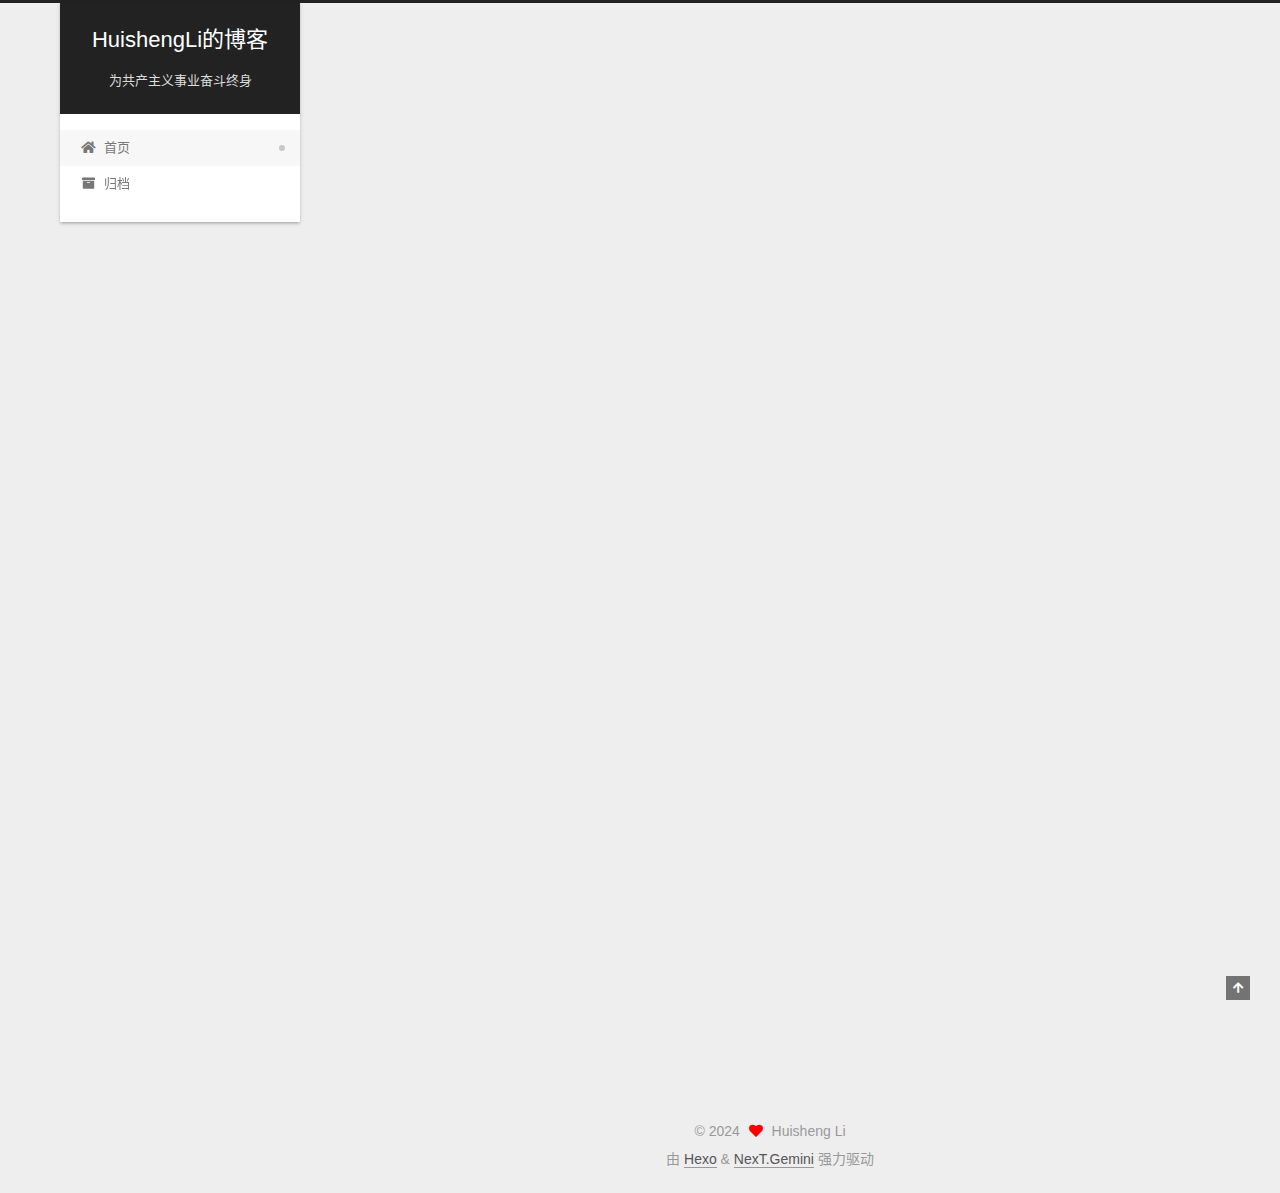
==== index.html @ 809d2af5 "Site updated: 2024-03-17 15:41:27" ====
<!DOCTYPE html>
<html lang="zh-CN">
<head>
  <meta charset="UTF-8">
<meta name="viewport" content="width=device-width, initial-scale=1, maximum-scale=2">
<meta name="theme-color" content="#222">
<meta name="generator" content="Hexo 7.1.1">
  <link rel="apple-touch-icon" sizes="180x180" href="/images/apple-touch-icon-next.png">
  <link rel="icon" type="image/png" sizes="32x32" href="/images/favicon-32x32-next.png">
  <link rel="icon" type="image/png" sizes="16x16" href="/images/favicon-16x16-next.png">
  <link rel="mask-icon" href="/images/logo.svg" color="#222">

<link rel="stylesheet" href="/css/main.css">


<link rel="stylesheet" href="/lib/font-awesome/css/all.min.css">

<script id="hexo-configurations">
    var NexT = window.NexT || {};
    var CONFIG = {"hostname":"example.com","root":"/","scheme":"Gemini","version":"7.8.0","exturl":false,"sidebar":{"position":"left","display":"post","padding":18,"offset":12,"onmobile":false},"copycode":{"enable":false,"show_result":false,"style":null},"back2top":{"enable":true,"sidebar":false,"scrollpercent":false},"bookmark":{"enable":false,"color":"#222","save":"auto"},"fancybox":false,"mediumzoom":false,"lazyload":false,"pangu":false,"comments":{"style":"tabs","active":null,"storage":true,"lazyload":false,"nav":null},"algolia":{"hits":{"per_page":10},"labels":{"input_placeholder":"Search for Posts","hits_empty":"We didn't find any results for the search: ${query}","hits_stats":"${hits} results found in ${time} ms"}},"localsearch":{"enable":false,"trigger":"auto","top_n_per_article":1,"unescape":false,"preload":false},"motion":{"enable":true,"async":false,"transition":{"post_block":"fadeIn","post_header":"slideDownIn","post_body":"slideDownIn","coll_header":"slideLeftIn","sidebar":"slideUpIn"}}};
  </script>

  <meta name="description" content="记录每周学习成果">
<meta property="og:type" content="website">
<meta property="og:title" content="HuishengLi的博客">
<meta property="og:url" content="http://example.com/index.html">
<meta property="og:site_name" content="HuishengLi的博客">
<meta property="og:description" content="记录每周学习成果">
<meta property="og:locale" content="zh_CN">
<meta property="article:author" content="Huisheng Li">
<meta property="article:tag" content="学习">
<meta name="twitter:card" content="summary">

<link rel="canonical" href="http://example.com/">


<script id="page-configurations">
  // https://hexo.io/docs/variables.html
  CONFIG.page = {
    sidebar: "",
    isHome : true,
    isPost : false,
    lang   : 'zh-CN'
  };
</script>

  <title>HuishengLi的博客</title>
  






  <noscript>
  <style>
  .use-motion .brand,
  .use-motion .menu-item,
  .sidebar-inner,
  .use-motion .post-block,
  .use-motion .pagination,
  .use-motion .comments,
  .use-motion .post-header,
  .use-motion .post-body,
  .use-motion .collection-header { opacity: initial; }

  .use-motion .site-title,
  .use-motion .site-subtitle {
    opacity: initial;
    top: initial;
  }

  .use-motion .logo-line-before i { left: initial; }
  .use-motion .logo-line-after i { right: initial; }
  </style>
</noscript>

<link rel="alternate" href="/atom.xml" title="HuishengLi的博客" type="application/atom+xml">
</head>

<body itemscope itemtype="http://schema.org/WebPage">
  <div class="container use-motion">
    <div class="headband"></div>

    <header class="header" itemscope itemtype="http://schema.org/WPHeader">
      <div class="header-inner"><div class="site-brand-container">
  <div class="site-nav-toggle">
    <div class="toggle" aria-label="切换导航栏">
      <span class="toggle-line toggle-line-first"></span>
      <span class="toggle-line toggle-line-middle"></span>
      <span class="toggle-line toggle-line-last"></span>
    </div>
  </div>

  <div class="site-meta">

    <a href="/" class="brand" rel="start">
      <span class="logo-line-before"><i></i></span>
      <h1 class="site-title">HuishengLi的博客</h1>
      <span class="logo-line-after"><i></i></span>
    </a>
      <p class="site-subtitle" itemprop="description">为共产主义事业奋斗终身</p>
  </div>

  <div class="site-nav-right">
    <div class="toggle popup-trigger">
    </div>
  </div>
</div>




<nav class="site-nav">
  <ul id="menu" class="main-menu menu">
        <li class="menu-item menu-item-home">

    <a href="/" rel="section"><i class="fa fa-home fa-fw"></i>首页</a>

  </li>
        <li class="menu-item menu-item-archives">

    <a href="/archives/" rel="section"><i class="fa fa-archive fa-fw"></i>归档</a>

  </li>
  </ul>
</nav>




</div>
    </header>

    
  <div class="back-to-top">
    <i class="fa fa-arrow-up"></i>
    <span>0%</span>
  </div>


    <main class="main">
      <div class="main-inner">
        <div class="content-wrap">
          

          <div class="content index posts-expand">
            
      
  
  
  <article itemscope itemtype="http://schema.org/Article" class="post-block" lang="zh-CN">
    <link itemprop="mainEntityOfPage" href="http://example.com/2024/03/16/hello-world/">

    <span hidden itemprop="author" itemscope itemtype="http://schema.org/Person">
      <meta itemprop="image" content="/images/avatar.jpg">
      <meta itemprop="name" content="Huisheng Li">
      <meta itemprop="description" content="记录每周学习成果">
    </span>

    <span hidden itemprop="publisher" itemscope itemtype="http://schema.org/Organization">
      <meta itemprop="name" content="HuishengLi的博客">
    </span>
      <header class="post-header">
        <h2 class="post-title" itemprop="name headline">
          
            <a href="/2024/03/16/hello-world/" class="post-title-link" itemprop="url">Hello World</a>
        </h2>

        <div class="post-meta">
            <span class="post-meta-item">
              <span class="post-meta-item-icon">
                <i class="far fa-calendar"></i>
              </span>
              <span class="post-meta-item-text">发表于</span>

              <time title="创建时间：2024-03-16 19:32:23" itemprop="dateCreated datePublished" datetime="2024-03-16T19:32:23+08:00">2024-03-16</time>
            </span>

          

        </div>
      </header>

    
    
    
    <div class="post-body" itemprop="articleBody">

      
          <p>Welcome to <a target="_blank" rel="noopener" href="https://hexo.io/">Hexo</a>! This is your very first post. Check <a target="_blank" rel="noopener" href="https://hexo.io/docs/">documentation</a> for more info. If you get any problems when using Hexo, you can find the answer in <a target="_blank" rel="noopener" href="https://hexo.io/docs/troubleshooting.html">troubleshooting</a> or you can ask me on <a target="_blank" rel="noopener" href="https://github.com/hexojs/hexo/issues">GitHub</a>.</p>
<h2 id="Quick-Start"><a href="#Quick-Start" class="headerlink" title="Quick Start"></a>Quick Start</h2><h3 id="Create-a-new-post"><a href="#Create-a-new-post" class="headerlink" title="Create a new post"></a>Create a new post</h3><figure class="highlight bash"><table><tr><td class="gutter"><pre><span class="line">1</span><br></pre></td><td class="code"><pre><span class="line">$ hexo new <span class="string">&quot;My New Post&quot;</span></span><br></pre></td></tr></table></figure>

<p>More info: <a target="_blank" rel="noopener" href="https://hexo.io/docs/writing.html">Writing</a></p>
<h3 id="Run-server"><a href="#Run-server" class="headerlink" title="Run server"></a>Run server</h3><figure class="highlight bash"><table><tr><td class="gutter"><pre><span class="line">1</span><br></pre></td><td class="code"><pre><span class="line">$ hexo server</span><br></pre></td></tr></table></figure>

<p>More info: <a target="_blank" rel="noopener" href="https://hexo.io/docs/server.html">Server</a></p>
<h3 id="Generate-static-files"><a href="#Generate-static-files" class="headerlink" title="Generate static files"></a>Generate static files</h3><figure class="highlight bash"><table><tr><td class="gutter"><pre><span class="line">1</span><br></pre></td><td class="code"><pre><span class="line">$ hexo generate</span><br></pre></td></tr></table></figure>

<p>More info: <a target="_blank" rel="noopener" href="https://hexo.io/docs/generating.html">Generating</a></p>
<h3 id="Deploy-to-remote-sites"><a href="#Deploy-to-remote-sites" class="headerlink" title="Deploy to remote sites"></a>Deploy to remote sites</h3><figure class="highlight bash"><table><tr><td class="gutter"><pre><span class="line">1</span><br></pre></td><td class="code"><pre><span class="line">$ hexo deploy</span><br></pre></td></tr></table></figure>

<p>More info: <a target="_blank" rel="noopener" href="https://hexo.io/docs/one-command-deployment.html">Deployment</a></p>

      
    </div>

    
    
    
      <footer class="post-footer">
        <div class="post-eof"></div>
      </footer>
  </article>
  
  
  


  



          </div>
          

<script>
  window.addEventListener('tabs:register', () => {
    let { activeClass } = CONFIG.comments;
    if (CONFIG.comments.storage) {
      activeClass = localStorage.getItem('comments_active') || activeClass;
    }
    if (activeClass) {
      let activeTab = document.querySelector(`a[href="#comment-${activeClass}"]`);
      if (activeTab) {
        activeTab.click();
      }
    }
  });
  if (CONFIG.comments.storage) {
    window.addEventListener('tabs:click', event => {
      if (!event.target.matches('.tabs-comment .tab-content .tab-pane')) return;
      let commentClass = event.target.classList[1];
      localStorage.setItem('comments_active', commentClass);
    });
  }
</script>

        </div>
          
  
  <div class="toggle sidebar-toggle">
    <span class="toggle-line toggle-line-first"></span>
    <span class="toggle-line toggle-line-middle"></span>
    <span class="toggle-line toggle-line-last"></span>
  </div>

  <aside class="sidebar">
    <div class="sidebar-inner">

      <ul class="sidebar-nav motion-element">
        <li class="sidebar-nav-toc">
          文章目录
        </li>
        <li class="sidebar-nav-overview">
          站点概览
        </li>
      </ul>

      <!--noindex-->
      <div class="post-toc-wrap sidebar-panel">
      </div>
      <!--/noindex-->

      <div class="site-overview-wrap sidebar-panel">
        <div class="site-author motion-element" itemprop="author" itemscope itemtype="http://schema.org/Person">
    <img class="site-author-image" itemprop="image" alt="Huisheng Li"
      src="/images/avatar.jpg">
  <p class="site-author-name" itemprop="name">Huisheng Li</p>
  <div class="site-description" itemprop="description">记录每周学习成果</div>
</div>
<div class="site-state-wrap motion-element">
  <nav class="site-state">
      <div class="site-state-item site-state-posts">
          <a href="/archives/">
        
          <span class="site-state-item-count">1</span>
          <span class="site-state-item-name">日志</span>
        </a>
      </div>
  </nav>
</div>



      </div>

    </div>
  </aside>
  <div id="sidebar-dimmer"></div>


      </div>
    </main>

    <footer class="footer">
      <div class="footer-inner">
        

        

<div class="copyright">
  
  &copy; 
  <span itemprop="copyrightYear">2024</span>
  <span class="with-love">
    <i class="fa fa-heart"></i>
  </span>
  <span class="author" itemprop="copyrightHolder">Huisheng Li</span>
</div>
  <div class="powered-by">由 <a href="https://hexo.io/" class="theme-link" rel="noopener" target="_blank">Hexo</a> & <a href="https://theme-next.org/" class="theme-link" rel="noopener" target="_blank">NexT.Gemini</a> 强力驱动
  </div>

        








      </div>
    </footer>
  </div>

  
  <script src="/lib/anime.min.js"></script>
  <script src="/lib/velocity/velocity.min.js"></script>
  <script src="/lib/velocity/velocity.ui.min.js"></script>

<script src="/js/utils.js"></script>

<script src="/js/motion.js"></script>


<script src="/js/schemes/pisces.js"></script>


<script src="/js/next-boot.js"></script>




  















  

  

</body>
</html>
---- css/main.css ----
:root {
  --body-bg-color: #eee;
  --content-bg-color: #fff;
  --card-bg-color: #f5f5f5;
  --text-color: #555;
  --blockquote-color: #666;
  --link-color: #555;
  --link-hover-color: #222;
  --brand-color: #fff;
  --brand-hover-color: #fff;
  --table-row-odd-bg-color: #f9f9f9;
  --table-row-hover-bg-color: #f5f5f5;
  --menu-item-bg-color: #f5f5f5;
  --btn-default-bg: #fff;
  --btn-default-color: #555;
  --btn-default-border-color: #555;
  --btn-default-hover-bg: #222;
  --btn-default-hover-color: #fff;
  --btn-default-hover-border-color: #222;
}
html {
  line-height: 1.15; /* 1 */
  -webkit-text-size-adjust: 100%; /* 2 */
}
body {
  margin: 0;
}
main {
  display: block;
}
h1 {
  font-size: 2em;
  margin: 0.67em 0;
}
hr {
  box-sizing: content-box; /* 1 */
  height: 0; /* 1 */
  overflow: visible; /* 2 */
}
pre {
  font-family: monospace, monospace; /* 1 */
  font-size: 1em; /* 2 */
}
a {
  background: transparent;
}
abbr[title] {
  border-bottom: none; /* 1 */
  text-decoration: underline; /* 2 */
  text-decoration: underline dotted; /* 2 */
}
b,
strong {
  font-weight: bolder;
}
code,
kbd,
samp {
  font-family: monospace, monospace; /* 1 */
  font-size: 1em; /* 2 */
}
small {
  font-size: 80%;
}
sub,
sup {
  font-size: 75%;
  line-height: 0;
  position: relative;
  vertical-align: baseline;
}
sub {
  bottom: -0.25em;
}
sup {
  top: -0.5em;
}
img {
  border-style: none;
}
button,
input,
optgroup,
select,
textarea {
  font-family: inherit; /* 1 */
  font-size: 100%; /* 1 */
  line-height: 1.15; /* 1 */
  margin: 0; /* 2 */
}
button,
input {
/* 1 */
  overflow: visible;
}
button,
select {
/* 1 */
  text-transform: none;
}
button,
[type='button'],
[type='reset'],
[type='submit'] {
  -webkit-appearance: button;
}
button::-moz-focus-inner,
[type='button']::-moz-focus-inner,
[type='reset']::-moz-focus-inner,
[type='submit']::-moz-focus-inner {
  border-style: none;
  padding: 0;
}
button:-moz-focusring,
[type='button']:-moz-focusring,
[type='reset']:-moz-focusring,
[type='submit']:-moz-focusring {
  outline: 1px dotted ButtonText;
}
fieldset {
  padding: 0.35em 0.75em 0.625em;
}
legend {
  box-sizing: border-box; /* 1 */
  color: inherit; /* 2 */
  display: table; /* 1 */
  max-width: 100%; /* 1 */
  padding: 0; /* 3 */
  white-space: normal; /* 1 */
}
progress {
  vertical-align: baseline;
}
textarea {
  overflow: auto;
}
[type='checkbox'],
[type='radio'] {
  box-sizing: border-box; /* 1 */
  padding: 0; /* 2 */
}
[type='number']::-webkit-inner-spin-button,
[type='number']::-webkit-outer-spin-button {
  height: auto;
}
[type='search'] {
  outline-offset: -2px; /* 2 */
  -webkit-appearance: textfield; /* 1 */
}
[type='search']::-webkit-search-decoration {
  -webkit-appearance: none;
}
::-webkit-file-upload-button {
  font: inherit; /* 2 */
  -webkit-appearance: button; /* 1 */
}
details {
  display: block;
}
summary {
  display: list-item;
}
template {
  display: none;
}
[hidden] {
  display: none;
}
::selection {
  background: #262a30;
  color: #eee;
}
html,
body {
  height: 100%;
}
body {
  background: var(--body-bg-color);
  color: var(--text-color);
  font-family: 'Lato', "PingFang SC", "Microsoft YaHei", sans-serif;
  font-size: 1em;
  line-height: 2;
}
@media (max-width: 991px) {
  body {
    padding-left: 0 !important;
    padding-right: 0 !important;
  }
}
h1,
h2,
h3,
h4,
h5,
h6 {
  font-family: 'Lato', "PingFang SC", "Microsoft YaHei", sans-serif;
  font-weight: bold;
  line-height: 1.5;
  margin: 20px 0 15px;
}
h1 {
  font-size: 1.5em;
}
h2 {
  font-size: 1.375em;
}
h3 {
  font-size: 1.25em;
}
h4 {
  font-size: 1.125em;
}
h5 {
  font-size: 1em;
}
h6 {
  font-size: 0.875em;
}
p {
  margin: 0 0 20px 0;
}
a,
span.exturl {
  border-bottom: 1px solid #999;
  color: var(--link-color);
  outline: 0;
  text-decoration: none;
  overflow-wrap: break-word;
  word-wrap: break-word;
  cursor: pointer;
}
a:hover,
span.exturl:hover {
  border-bottom-color: var(--link-hover-color);
  color: var(--link-hover-color);
}
iframe,
img,
video {
  display: block;
  margin-left: auto;
  margin-right: auto;
  max-width: 100%;
}
hr {
  background-image: repeating-linear-gradient(-45deg, #ddd, #ddd 4px, transparent 4px, transparent 8px);
  border: 0;
  height: 3px;
  margin: 40px 0;
}
blockquote {
  border-left: 4px solid #ddd;
  color: var(--blockquote-color);
  margin: 0;
  padding: 0 15px;
}
blockquote cite::before {
  content: '-';
  padding: 0 5px;
}
dt {
  font-weight: bold;
}
dd {
  margin: 0;
  padding: 0;
}
kbd {
  background-color: #f5f5f5;
  background-image: linear-gradient(#eee, #fff, #eee);
  border: 1px solid #ccc;
  border-radius: 0.2em;
  box-shadow: 0.1em 0.1em 0.2em rgba(0,0,0,0.1);
  color: #555;
  font-family: inherit;
  padding: 0.1em 0.3em;
  white-space: nowrap;
}
.table-container {
  overflow: auto;
}
table {
  border-collapse: collapse;
  border-spacing: 0;
  font-size: 0.875em;
  margin: 0 0 20px 0;
  width: 100%;
}
tbody tr:nth-of-type(odd) {
  background: var(--table-row-odd-bg-color);
}
tbody tr:hover {
  background: var(--table-row-hover-bg-color);
}
caption,
th,
td {
  font-weight: normal;
  padding: 8px;
  vertical-align: middle;
}
th,
td {
  border: 1px solid #ddd;
  border-bottom: 3px solid #ddd;
}
th {
  font-weight: 700;
  padding-bottom: 10px;
}
td {
  border-bottom-width: 1px;
}
.btn {
  background: var(--btn-default-bg);
  border: 2px solid var(--btn-default-border-color);
  border-radius: 2px;
  color: var(--btn-default-color);
  display: inline-block;
  font-size: 0.875em;
  line-height: 2;
  padding: 0 20px;
  text-decoration: none;
  transition-property: background-color;
  transition-delay: 0s;
  transition-duration: 0.2s;
  transition-timing-function: ease-in-out;
}
.btn:hover {
  background: var(--btn-default-hover-bg);
  border-color: var(--btn-default-hover-border-color);
  color: var(--btn-default-hover-color);
}
.btn + .btn {
  margin: 0 0 8px 8px;
}
.btn .fa-fw {
  text-align: left;
  width: 1.285714285714286em;
}
.toggle {
  line-height: 0;
}
.toggle .toggle-line {
  background: #fff;
  display: inline-block;
  height: 2px;
  left: 0;
  position: relative;
  top: 0;
  transition: all 0.4s;
  vertical-align: top;
  width: 100%;
}
.toggle .toggle-line:not(:first-child) {
  margin-top: 3px;
}
.toggle.toggle-arrow .toggle-line-first {
  left: 50%;
  top: 2px;
  transform: rotate(45deg);
  width: 50%;
}
.toggle.toggle-arrow .toggle-line-middle {
  left: 2px;
  width: 90%;
}
.toggle.toggle-arrow .toggle-line-last {
  left: 50%;
  top: -2px;
  transform: rotate(-45deg);
  width: 50%;
}
.toggle.toggle-close .toggle-line-first {
  transform: rotate(-45deg);
  top: 5px;
}
.toggle.toggle-close .toggle-line-middle {
  opacity: 0;
}
.toggle.toggle-close .toggle-line-last {
  transform: rotate(45deg);
  top: -5px;
}
.highlight,
pre {
  background: #f7f7f7;
  color: #4d4d4c;
  line-height: 1.6;
  margin: 0 auto 20px;
}
pre,
code {
  font-family: consolas, Menlo, monospace, "PingFang SC", "Microsoft YaHei";
}
code {
  background: #eee;
  border-radius: 3px;
  color: #555;
  padding: 2px 4px;
  overflow-wrap: break-word;
  word-wrap: break-word;
}
.highlight *::selection {
  background: #d6d6d6;
}
.highlight pre {
  border: 0;
  margin: 0;
  padding: 10px 0;
}
.highlight table {
  border: 0;
  margin: 0;
  width: auto;
}
.highlight td {
  border: 0;
  padding: 0;
}
.highlight figcaption {
  background: #eff2f3;
  color: #4d4d4c;
  display: flex;
  font-size: 0.875em;
  justify-content: space-between;
  line-height: 1.2;
  padding: 0.5em;
}
.highlight figcaption a {
  color: #4d4d4c;
}
.highlight figcaption a:hover {
  border-bottom-color: #4d4d4c;
}
.highlight .gutter {
  -moz-user-select: none;
  -ms-user-select: none;
  -webkit-user-select: none;
  user-select: none;
}
.highlight .gutter pre {
  background: #eff2f3;
  color: #869194;
  padding-left: 10px;
  padding-right: 10px;
  text-align: right;
}
.highlight .code pre {
  background: #f7f7f7;
  padding-left: 10px;
  width: 100%;
}
.gist table {
  width: auto;
}
.gist table td {
  border: 0;
}
pre {
  overflow: auto;
  padding: 10px;
}
pre code {
  background: none;
  color: #4d4d4c;
  font-size: 0.875em;
  padding: 0;
  text-shadow: none;
}
pre .deletion {
  background: #fdd;
}
pre .addition {
  background: #dfd;
}
pre .meta {
  color: #eab700;
  -moz-user-select: none;
  -ms-user-select: none;
  -webkit-user-select: none;
  user-select: none;
}
pre .comment {
  color: #8e908c;
}
pre .variable,
pre .attribute,
pre .tag,
pre .name,
pre .regexp,
pre .ruby .constant,
pre .xml .tag .title,
pre .xml .pi,
pre .xml .doctype,
pre .html .doctype,
pre .css .id,
pre .css .class,
pre .css .pseudo {
  color: #c82829;
}
pre .number,
pre .preprocessor,
pre .built_in,
pre .builtin-name,
pre .literal,
pre .params,
pre .constant,
pre .command {
  color: #f5871f;
}
pre .ruby .class .title,
pre .css .rules .attribute,
pre .string,
pre .symbol,
pre .value,
pre .inheritance,
pre .header,
pre .ruby .symbol,
pre .xml .cdata,
pre .special,
pre .formula {
  color: #718c00;
}
pre .title,
pre .css .hexcolor {
  color: #3e999f;
}
pre .function,
pre .python .decorator,
pre .python .title,
pre .ruby .function .title,
pre .ruby .title .keyword,
pre .perl .sub,
pre .javascript .title,
pre .coffeescript .title {
  color: #4271ae;
}
pre .keyword,
pre .javascript .function {
  color: #8959a8;
}
.blockquote-center {
  border-left: none;
  margin: 40px 0;
  padding: 0;
  position: relative;
  text-align: center;
}
.blockquote-center .fa {
  display: block;
  opacity: 0.6;
  position: absolute;
  width: 100%;
}
.blockquote-center .fa-quote-left {
  border-top: 1px solid #ccc;
  text-align: left;
  top: -20px;
}
.blockquote-center .fa-quote-right {
  border-bottom: 1px solid #ccc;
  text-align: right;
  bottom: -20px;
}
.blockquote-center p,
.blockquote-center div {
  text-align: center;
}
.post-body .group-picture img {
  margin: 0 auto;
  padding: 0 3px;
}
.group-picture-row {
  margin-bottom: 6px;
  overflow: hidden;
}
.group-picture-column {
  float: left;
  margin-bottom: 10px;
}
.post-body .label {
  color: #555;
  display: inline;
  padding: 0 2px;
}
.post-body .label.default {
  background: #f0f0f0;
}
.post-body .label.primary {
  background: #efe6f7;
}
.post-body .label.info {
  background: #e5f2f8;
}
.post-body .label.success {
  background: #e7f4e9;
}
.post-body .label.warning {
  background: #fcf6e1;
}
.post-body .label.danger {
  background: #fae8eb;
}
.post-body .tabs {
  margin-bottom: 20px;
}
.post-body .tabs,
.tabs-comment {
  display: block;
  padding-top: 10px;
  position: relative;
}
.post-body .tabs ul.nav-tabs,
.tabs-comment ul.nav-tabs {
  display: flex;
  flex-wrap: wrap;
  margin: 0;
  margin-bottom: -1px;
  padding: 0;
}
@media (max-width: 413px) {
  .post-body .tabs ul.nav-tabs,
  .tabs-comment ul.nav-tabs {
    display: block;
    margin-bottom: 5px;
  }
}
.post-body .tabs ul.nav-tabs li.tab,
.tabs-comment ul.nav-tabs li.tab {
  border-bottom: 1px solid #ddd;
  border-left: 1px solid transparent;
  border-right: 1px solid transparent;
  border-top: 3px solid transparent;
  flex-grow: 1;
  list-style-type: none;
  border-radius: 0 0 0 0;
}
@media (max-width: 413px) {
  .post-body .tabs ul.nav-tabs li.tab,
  .tabs-comment ul.nav-tabs li.tab {
    border-bottom: 1px solid transparent;
    border-left: 3px solid transparent;
    border-right: 1px solid transparent;
    border-top: 1px solid transparent;
  }
}
@media (max-width: 413px) {
  .post-body .tabs ul.nav-tabs li.tab,
  .tabs-comment ul.nav-tabs li.tab {
    border-radius: 0;
  }
}
.post-body .tabs ul.nav-tabs li.tab a,
.tabs-comment ul.nav-tabs li.tab a {
  border-bottom: initial;
  display: block;
  line-height: 1.8;
  outline: 0;
  padding: 0.25em 0.75em;
  text-align: center;
  transition-delay: 0s;
  transition-duration: 0.2s;
  transition-timing-function: ease-out;
}
.post-body .tabs ul.nav-tabs li.tab a i,
.tabs-comment ul.nav-tabs li.tab a i {
  width: 1.285714285714286em;
}
.post-body .tabs ul.nav-tabs li.tab.active,
.tabs-comment ul.nav-tabs li.tab.active {
  border-bottom: 1px solid transparent;
  border-left: 1px solid #ddd;
  border-right: 1px solid #ddd;
  border-top: 3px solid #fc6423;
}
@media (max-width: 413px) {
  .post-body .tabs ul.nav-tabs li.tab.active,
  .tabs-comment ul.nav-tabs li.tab.active {
    border-bottom: 1px solid #ddd;
    border-left: 3px solid #fc6423;
    border-right: 1px solid #ddd;
    border-top: 1px solid #ddd;
  }
}
.post-body .tabs ul.nav-tabs li.tab.active a,
.tabs-comment ul.nav-tabs li.tab.active a {
  color: var(--link-color);
  cursor: default;
}
.post-body .tabs .tab-content .tab-pane,
.tabs-comment .tab-content .tab-pane {
  border: 1px solid #ddd;
  border-top: 0;
  padding: 20px 20px 0 20px;
  border-radius: 0;
}
.post-body .tabs .tab-content .tab-pane:not(.active),
.tabs-comment .tab-content .tab-pane:not(.active) {
  display: none;
}
.post-body .tabs .tab-content .tab-pane.active,
.tabs-comment .tab-content .tab-pane.active {
  display: block;
}
.post-body .tabs .tab-content .tab-pane.active:nth-of-type(1),
.tabs-comment .tab-content .tab-pane.active:nth-of-type(1) {
  border-radius: 0 0 0 0;
}
@media (max-width: 413px) {
  .post-body .tabs .tab-content .tab-pane.active:nth-of-type(1),
  .tabs-comment .tab-content .tab-pane.active:nth-of-type(1) {
    border-radius: 0;
  }
}
.post-body .note {
  border-radius: 3px;
  margin-bottom: 20px;
  padding: 1em;
  position: relative;
  border: 1px solid #eee;
  border-left-width: 5px;
}
.post-body .note h2,
.post-body .note h3,
.post-body .note h4,
.post-body .note h5,
.post-body .note h6 {
  margin-top: 0;
  border-bottom: initial;
  margin-bottom: 0;
  padding-top: 0;
}
.post-body .note p:first-child,
.post-body .note ul:first-child,
.post-body .note ol:first-child,
.post-body .note table:first-child,
.post-body .note pre:first-child,
.post-body .note blockquote:first-child,
.post-body .note img:first-child {
  margin-top: 0;
}
.post-body .note p:last-child,
.post-body .note ul:last-child,
.post-body .note ol:last-child,
.post-body .note table:last-child,
.post-body .note pre:last-child,
.post-body .note blockquote:last-child,
.post-body .note img:last-child {
  margin-bottom: 0;
}
.post-body .note.default {
  border-left-color: #777;
}
.post-body .note.default h2,
.post-body .note.default h3,
.post-body .note.default h4,
.post-body .note.default h5,
.post-body .note.default h6 {
  color: #777;
}
.post-body .note.primary {
  border-left-color: #6f42c1;
}
.post-body .note.primary h2,
.post-body .note.primary h3,
.post-body .note.primary h4,
.post-body .note.primary h5,
.post-body .note.primary h6 {
  color: #6f42c1;
}
.post-body .note.info {
  border-left-color: #428bca;
}
.post-body .note.info h2,
.post-body .note.info h3,
.post-body .note.info h4,
.post-body .note.info h5,
.post-body .note.info h6 {
  color: #428bca;
}
.post-body .note.success {
  border-left-color: #5cb85c;
}
.post-body .note.success h2,
.post-body .note.success h3,
.post-body .note.success h4,
.post-body .note.success h5,
.post-body .note.success h6 {
  color: #5cb85c;
}
.post-body .note.warning {
  border-left-color: #f0ad4e;
}
.post-body .note.warning h2,
.post-body .note.warning h3,
.post-body .note.warning h4,
.post-body .note.warning h5,
.post-body .note.warning h6 {
  color: #f0ad4e;
}
.post-body .note.danger {
  border-left-color: #d9534f;
}
.post-body .note.danger h2,
.post-body .note.danger h3,
.post-body .note.danger h4,
.post-body .note.danger h5,
.post-body .note.danger h6 {
  color: #d9534f;
}
.pagination .prev,
.pagination .next,
.pagination .page-number,
.pagination .space {
  display: inline-block;
  margin: 0 10px;
  padding: 0 11px;
  position: relative;
  top: -1px;
}
@media (max-width: 767px) {
  .pagination .prev,
  .pagination .next,
  .pagination .page-number,
  .pagination .space {
    margin: 0 5px;
  }
}
.pagination {
  border-top: 1px solid #eee;
  margin: 120px 0 0;
  text-align: center;
}
.pagination .prev,
.pagination .next,
.pagination .page-number {
  border-bottom: 0;
  border-top: 1px solid #eee;
  transition-property: border-color;
  transition-delay: 0s;
  transition-duration: 0.2s;
  transition-timing-function: ease-in-out;
}
.pagination .prev:hover,
.pagination .next:hover,
.pagination .page-number:hover {
  border-top-color: #222;
}
.pagination .space {
  margin: 0;
  padding: 0;
}
.pagination .prev {
  margin-left: 0;
}
.pagination .next {
  margin-right: 0;
}
.pagination .page-number.current {
  background: #ccc;
  border-top-color: #ccc;
  color: #fff;
}
@media (max-width: 767px) {
  .pagination {
    border-top: none;
  }
  .pagination .prev,
  .pagination .next,
  .pagination .page-number {
    border-bottom: 1px solid #eee;
    border-top: 0;
    margin-bottom: 10px;
    padding: 0 10px;
  }
  .pagination .prev:hover,
  .pagination .next:hover,
  .pagination .page-number:hover {
    border-bottom-color: #222;
  }
}
.comments {
  margin-top: 60px;
  overflow: hidden;
}
.comment-button-group {
  display: flex;
  flex-wrap: wrap-reverse;
  justify-content: center;
  margin: 1em 0;
}
.comment-button-group .comment-button {
  margin: 0.1em 0.2em;
}
.comment-button-group .comment-button.active {
  background: var(--btn-default-hover-bg);
  border-color: var(--btn-default-hover-border-color);
  color: var(--btn-default-hover-color);
}
.comment-position {
  display: none;
}
.comment-position.active {
  display: block;
}
.tabs-comment {
  background: var(--content-bg-color);
  margin-top: 4em;
  padding-top: 0;
}
.tabs-comment .comments {
  border: 0;
  box-shadow: none;
  margin-top: 0;
  padding-top: 0;
}
.container {
  min-height: 100%;
  position: relative;
}
.main-inner {
  margin: 0 auto;
  width: calc(100% - 20px);
}
@media (min-width: 1200px) {
  .main-inner {
    width: 1160px;
  }
}
@media (min-width: 1600px) {
  .main-inner {
    width: 73%;
  }
}
@media (max-width: 767px) {
  .content-wrap {
    padding: 0 20px;
  }
}
.header {
  background: transparent;
}
.header-inner {
  margin: 0 auto;
  width: calc(100% - 20px);
}
@media (min-width: 1200px) {
  .header-inner {
    width: 1160px;
  }
}
@media (min-width: 1600px) {
  .header-inner {
    width: 73%;
  }
}
.site-brand-container {
  display: flex;
  flex-shrink: 0;
  padding: 0 10px;
}
.headband {
  background: #222;
  height: 3px;
}
.site-meta {
  flex-grow: 1;
  text-align: center;
}
@media (max-width: 767px) {
  .site-meta {
    text-align: center;
  }
}
.brand {
  border-bottom: none;
  color: var(--brand-color);
  display: inline-block;
  line-height: 1.375em;
  padding: 0 40px;
  position: relative;
}
.brand:hover {
  color: var(--brand-hover-color);
}
.site-title {
  font-family: 'Lato', "PingFang SC", "Microsoft YaHei", sans-serif;
  font-size: 1.375em;
  font-weight: normal;
  margin: 0;
}
.site-subtitle {
  color: #ddd;
  font-size: 0.8125em;
  margin: 10px 0;
}
.use-motion .brand {
  opacity: 0;
}
.use-motion .site-title,
.use-motion .site-subtitle,
.use-motion .custom-logo-image {
  opacity: 0;
  position: relative;
  top: -10px;
}
.site-nav-toggle,
.site-nav-right {
  display: none;
}
@media (max-width: 767px) {
  .site-nav-toggle,
  .site-nav-right {
    display: flex;
    flex-direction: column;
    justify-content: center;
  }
}
.site-nav-toggle .toggle,
.site-nav-right .toggle {
  color: var(--text-color);
  padding: 10px;
  width: 22px;
}
.site-nav-toggle .toggle .toggle-line,
.site-nav-right .toggle .toggle-line {
  background: var(--text-color);
  border-radius: 1px;
}
.site-nav {
  display: block;
}
@media (max-width: 767px) {
  .site-nav {
    clear: both;
    display: none;
  }
}
.site-nav.site-nav-on {
  display: block;
}
.menu {
  margin-top: 20px;
  padding-left: 0;
  text-align: center;
}
.menu-item {
  display: inline-block;
  list-style: none;
  margin: 0 10px;
}
@media (max-width: 767px) {
  .menu-item {
    display: block;
    margin-top: 10px;
  }
  .menu-item.menu-item-search {
    display: none;
  }
}
.menu-item a,
.menu-item span.exturl {
  border-bottom: 0;
  display: block;
  font-size: 0.8125em;
  transition-property: border-color;
  transition-delay: 0s;
  transition-duration: 0.2s;
  transition-timing-function: ease-in-out;
}
@media (hover: none) {
  .menu-item a:hover,
  .menu-item span.exturl:hover {
    border-bottom-color: transparent !important;
  }
}
.menu-item .fa,
.menu-item .fab,
.menu-item .far,
.menu-item .fas {
  margin-right: 8px;
}
.menu-item .badge {
  display: inline-block;
  font-weight: bold;
  line-height: 1;
  margin-left: 0.35em;
  margin-top: 0.35em;
  text-align: center;
  white-space: nowrap;
}
@media (max-width: 767px) {
  .menu-item .badge {
    float: right;
    margin-left: 0;
  }
}
.menu-item-active a,
.menu .menu-item a:hover,
.menu .menu-item span.exturl:hover {
  background: var(--menu-item-bg-color);
}
.use-motion .menu-item {
  opacity: 0;
}
.sidebar {
  background: #222;
  bottom: 0;
  box-shadow: inset 0 2px 6px #000;
  position: fixed;
  top: 0;
}
@media (max-width: 991px) {
  .sidebar {
    display: none;
  }
}
.sidebar-inner {
  color: #999;
  padding: 18px 10px;
  text-align: center;
}
.cc-license {
  margin-top: 10px;
  text-align: center;
}
.cc-license .cc-opacity {
  border-bottom: none;
  opacity: 0.7;
}
.cc-license .cc-opacity:hover {
  opacity: 0.9;
}
.cc-license img {
  display: inline-block;
}
.site-author-image {
  border: 1px solid #eee;
  display: block;
  margin: 0 auto;
  max-width: 120px;
  padding: 2px;
}
.site-author-name {
  color: var(--text-color);
  font-weight: 600;
  margin: 0;
  text-align: center;
}
.site-description {
  color: #999;
  font-size: 0.8125em;
  margin-top: 0;
  text-align: center;
}
.links-of-author {
  margin-top: 15px;
}
.links-of-author a,
.links-of-author span.exturl {
  border-bottom-color: #555;
  display: inline-block;
  font-size: 0.8125em;
  margin-bottom: 10px;
  margin-right: 10px;
  vertical-align: middle;
}
.links-of-author a::before,
.links-of-author span.exturl::before {
  background: #f569a2;
  border-radius: 50%;
  content: ' ';
  display: inline-block;
  height: 4px;
  margin-right: 3px;
  vertical-align: middle;
  width: 4px;
}
.sidebar-button {
  margin-top: 15px;
}
.sidebar-button a {
  border: 1px solid #fc6423;
  border-radius: 4px;
  color: #fc6423;
  display: inline-block;
  padding: 0 15px;
}
.sidebar-button a .fa,
.sidebar-button a .fab,
.sidebar-button a .far,
.sidebar-button a .fas {
  margin-right: 5px;
}
.sidebar-button a:hover {
  background: #fc6423;
  border: 1px solid #fc6423;
  color: #fff;
}
.sidebar-button a:hover .fa,
.sidebar-button a:hover .fab,
.sidebar-button a:hover .far,
.sidebar-button a:hover .fas {
  color: #fff;
}
.links-of-blogroll {
  font-size: 0.8125em;
  margin-top: 10px;
}
.links-of-blogroll-title {
  font-size: 0.875em;
  font-weight: 600;
  margin-top: 0;
}
.links-of-blogroll-list {
  list-style: none;
  margin: 0;
  padding: 0;
}
#sidebar-dimmer {
  display: none;
}
@media (max-width: 767px) {
  #sidebar-dimmer {
    background: #000;
    display: block;
    height: 100%;
    left: 100%;
    opacity: 0;
    position: fixed;
    top: 0;
    width: 100%;
    z-index: 1100;
  }
  .sidebar-active + #sidebar-dimmer {
    opacity: 0.7;
    transform: translateX(-100%);
    transition: opacity 0.5s;
  }
}
.sidebar-nav {
  margin: 0;
  padding-bottom: 20px;
  padding-left: 0;
}
.sidebar-nav li {
  border-bottom: 1px solid transparent;
  color: var(--text-color);
  cursor: pointer;
  display: inline-block;
  font-size: 0.875em;
}
.sidebar-nav li.sidebar-nav-overview {
  margin-left: 10px;
}
.sidebar-nav li:hover {
  color: #fc6423;
}
.sidebar-nav .sidebar-nav-active {
  border-bottom-color: #fc6423;
  color: #fc6423;
}
.sidebar-nav .sidebar-nav-active:hover {
  color: #fc6423;
}
.sidebar-panel {
  display: none;
  overflow-x: hidden;
  overflow-y: auto;
}
.sidebar-panel-active {
  display: block;
}
.sidebar-toggle {
  background: #222;
  bottom: 45px;
  cursor: pointer;
  height: 14px;
  left: 30px;
  padding: 5px;
  position: fixed;
  width: 14px;
  z-index: 1300;
}
@media (max-width: 991px) {
  .sidebar-toggle {
    left: 20px;
    opacity: 0.8;
    display: none;
  }
}
.sidebar-toggle:hover .toggle-line {
  background: #fc6423;
}
.post-toc {
  font-size: 0.875em;
}
.post-toc ol {
  list-style: none;
  margin: 0;
  padding: 0 2px 5px 10px;
  text-align: left;
}
.post-toc ol > ol {
  padding-left: 0;
}
.post-toc ol a {
  transition-property: all;
  transition-delay: 0s;
  transition-duration: 0.2s;
  transition-timing-function: ease-in-out;
}
.post-toc .nav-item {
  line-height: 1.8;
  overflow: hidden;
  text-overflow: ellipsis;
  white-space: nowrap;
}
.post-toc .nav .nav-child {
  display: none;
}
.post-toc .nav .active > .nav-child {
  display: block;
}
.post-toc .nav .active-current > .nav-child {
  display: block;
}
.post-toc .nav .active-current > .nav-child > .nav-item {
  display: block;
}
.post-toc .nav .active > a {
  border-bottom-color: #fc6423;
  color: #fc6423;
}
.post-toc .nav .active-current > a {
  color: #fc6423;
}
.post-toc .nav .active-current > a:hover {
  color: #fc6423;
}
.site-state {
  display: flex;
  justify-content: center;
  line-height: 1.4;
  margin-top: 10px;
  overflow: hidden;
  text-align: center;
  white-space: nowrap;
}
.site-state-item {
  padding: 0 15px;
}
.site-state-item:not(:first-child) {
  border-left: 1px solid #eee;
}
.site-state-item a {
  border-bottom: none;
}
.site-state-item-count {
  display: block;
  font-size: 1em;
  font-weight: 600;
  text-align: center;
}
.site-state-item-name {
  color: #999;
  font-size: 0.8125em;
}
.footer {
  color: #999;
  font-size: 0.875em;
  padding: 20px 0;
}
.footer.footer-fixed {
  bottom: 0;
  left: 0;
  position: absolute;
  right: 0;
}
.footer-inner {
  box-sizing: border-box;
  margin: 0 auto;
  text-align: center;
  width: calc(100% - 20px);
}
@media (min-width: 1200px) {
  .footer-inner {
    width: 1160px;
  }
}
@media (min-width: 1600px) {
  .footer-inner {
    width: 73%;
  }
}
.languages {
  display: inline-block;
  font-size: 1.125em;
  position: relative;
}
.languages .lang-select-label span {
  margin: 0 0.5em;
}
.languages .lang-select {
  height: 100%;
  left: 0;
  opacity: 0;
  position: absolute;
  top: 0;
  width: 100%;
}
.with-love {
  color: #ff0000;
  display: inline-block;
  margin: 0 5px;
}
.powered-by,
.theme-info {
  display: inline-block;
}
@-moz-keyframes iconAnimate {
  0%, 100% {
    transform: scale(1);
  }
  10%, 30% {
    transform: scale(0.9);
  }
  20%, 40%, 60%, 80% {
    transform: scale(1.1);
  }
  50%, 70% {
    transform: scale(1.1);
  }
}
@-webkit-keyframes iconAnimate {
  0%, 100% {
    transform: scale(1);
  }
  10%, 30% {
    transform: scale(0.9);
  }
  20%, 40%, 60%, 80% {
    transform: scale(1.1);
  }
  50%, 70% {
    transform: scale(1.1);
  }
}
@-o-keyframes iconAnimate {
  0%, 100% {
    transform: scale(1);
  }
  10%, 30% {
    transform: scale(0.9);
  }
  20%, 40%, 60%, 80% {
    transform: scale(1.1);
  }
  50%, 70% {
    transform: scale(1.1);
  }
}
@keyframes iconAnimate {
  0%, 100% {
    transform: scale(1);
  }
  10%, 30% {
    transform: scale(0.9);
  }
  20%, 40%, 60%, 80% {
    transform: scale(1.1);
  }
  50%, 70% {
    transform: scale(1.1);
  }
}
.back-to-top {
  font-size: 12px;
  text-align: center;
  transition-delay: 0s;
  transition-duration: 0.2s;
  transition-timing-function: ease-in-out;
}
.back-to-top {
  background: #222;
  bottom: -100px;
  box-sizing: border-box;
  color: #fff;
  cursor: pointer;
  left: 30px;
  opacity: 0.6;
  padding: 0 6px;
  position: fixed;
  transition-property: bottom;
  z-index: 1300;
  width: 24px;
}
.back-to-top span {
  display: none;
}
.back-to-top:hover {
  color: #fc6423;
}
.back-to-top.back-to-top-on {
  bottom: 30px;
}
@media (max-width: 991px) {
  .back-to-top {
    left: 20px;
    opacity: 0.8;
  }
}
.post-body {
  font-family: 'Lato', "PingFang SC", "Microsoft YaHei", sans-serif;
  overflow-wrap: break-word;
  word-wrap: break-word;
}
@media (min-width: 1200px) {
  .post-body {
    font-size: 1.125em;
  }
}
.post-body .exturl .fa {
  font-size: 0.875em;
  margin-left: 4px;
}
.post-body .image-caption,
.post-body .figure .caption {
  color: #999;
  font-size: 0.875em;
  font-weight: bold;
  line-height: 1;
  margin: -20px auto 15px;
  text-align: center;
}
.post-sticky-flag {
  display: inline-block;
  transform: rotate(30deg);
}
.post-button {
  margin-top: 40px;
  text-align: center;
}
.use-motion .post-block,
.use-motion .pagination,
.use-motion .comments {
  opacity: 0;
}
.use-motion .post-header {
  opacity: 0;
}
.use-motion .post-body {
  opacity: 0;
}
.use-motion .collection-header {
  opacity: 0;
}
.posts-collapse {
  margin-left: 35px;
  position: relative;
}
@media (max-width: 767px) {
  .posts-collapse {
    margin-left: 0px;
    margin-right: 0px;
  }
}
.posts-collapse .collection-title {
  font-size: 1.125em;
  position: relative;
}
.posts-collapse .collection-title::before {
  background: #999;
  border: 1px solid #fff;
  border-radius: 50%;
  content: ' ';
  height: 10px;
  left: 0;
  margin-left: -6px;
  margin-top: -4px;
  position: absolute;
  top: 50%;
  width: 10px;
}
.posts-collapse .collection-year {
  font-size: 1.5em;
  font-weight: bold;
  margin: 60px 0;
  position: relative;
}
.posts-collapse .collection-year::before {
  background: #bbb;
  border-radius: 50%;
  content: ' ';
  height: 8px;
  left: 0;
  margin-left: -4px;
  margin-top: -4px;
  position: absolute;
  top: 50%;
  width: 8px;
}
.posts-collapse .collection-header {
  display: block;
  margin: 0 0 0 20px;
}
.posts-collapse .collection-header small {
  color: #bbb;
  margin-left: 5px;
}
.posts-collapse .post-header {
  border-bottom: 1px dashed #ccc;
  margin: 30px 0;
  padding-left: 15px;
  position: relative;
  transition-property: border;
  transition-delay: 0s;
  transition-duration: 0.2s;
  transition-timing-function: ease-in-out;
}
.posts-collapse .post-header::before {
  background: #bbb;
  border: 1px solid #fff;
  border-radius: 50%;
  content: ' ';
  height: 6px;
  left: 0;
  margin-left: -4px;
  position: absolute;
  top: 0.75em;
  transition-property: background;
  width: 6px;
  transition-delay: 0s;
  transition-duration: 0.2s;
  transition-timing-function: ease-in-out;
}
.posts-collapse .post-header:hover {
  border-bottom-color: #666;
}
.posts-collapse .post-header:hover::before {
  background: #222;
}
.posts-collapse .post-meta {
  display: inline;
  font-size: 0.75em;
  margin-right: 10px;
}
.posts-collapse .post-title {
  display: inline;
}
.posts-collapse .post-title a,
.posts-collapse .post-title span.exturl {
  border-bottom: none;
  color: var(--link-color);
}
.posts-collapse .post-title .fa-external-link-alt {
  font-size: 0.875em;
  margin-left: 5px;
}
.posts-collapse::before {
  background: #f5f5f5;
  content: ' ';
  height: 100%;
  left: 0;
  margin-left: -2px;
  position: absolute;
  top: 1.25em;
  width: 4px;
}
.post-eof {
  background: #ccc;
  height: 1px;
  margin: 80px auto 60px;
  text-align: center;
  width: 8%;
}
.post-block:last-of-type .post-eof {
  display: none;
}
.content {
  padding-top: 40px;
}
@media (min-width: 992px) {
  .post-body {
    text-align: justify;
  }
}
@media (max-width: 991px) {
  .post-body {
    text-align: justify;
  }
}
.post-body h1,
.post-body h2,
.post-body h3,
.post-body h4,
.post-body h5,
.post-body h6 {
  padding-top: 10px;
}
.post-body h1 .header-anchor,
.post-body h2 .header-anchor,
.post-body h3 .header-anchor,
.post-body h4 .header-anchor,
.post-body h5 .header-anchor,
.post-body h6 .header-anchor {
  border-bottom-style: none;
  color: #ccc;
  float: right;
  margin-left: 10px;
  visibility: hidden;
}
.post-body h1 .header-anchor:hover,
.post-body h2 .header-anchor:hover,
.post-body h3 .header-anchor:hover,
.post-body h4 .header-anchor:hover,
.post-body h5 .header-anchor:hover,
.post-body h6 .header-anchor:hover {
  color: inherit;
}
.post-body h1:hover .header-anchor,
.post-body h2:hover .header-anchor,
.post-body h3:hover .header-anchor,
.post-body h4:hover .header-anchor,
.post-body h5:hover .header-anchor,
.post-body h6:hover .header-anchor {
  visibility: visible;
}
.post-body iframe,
.post-body img,
.post-body video {
  margin-bottom: 20px;
}
.post-body .video-container {
  height: 0;
  margin-bottom: 20px;
  overflow: hidden;
  padding-top: 75%;
  position: relative;
  width: 100%;
}
.post-body .video-container iframe,
.post-body .video-container object,
.post-body .video-container embed {
  height: 100%;
  left: 0;
  margin: 0;
  position: absolute;
  top: 0;
  width: 100%;
}
.post-gallery {
  align-items: center;
  display: grid;
  grid-gap: 10px;
  grid-template-columns: 1fr 1fr 1fr;
  margin-bottom: 20px;
}
@media (max-width: 767px) {
  .post-gallery {
    grid-template-columns: 1fr 1fr;
  }
}
.post-gallery a {
  border: 0;
}
.post-gallery img {
  margin: 0;
}
.posts-expand .post-header {
  font-size: 1.125em;
}
.posts-expand .post-title {
  font-size: 1.5em;
  font-weight: normal;
  margin: initial;
  text-align: center;
  overflow-wrap: break-word;
  word-wrap: break-word;
}
.posts-expand .post-title-link {
  border-bottom: none;
  color: var(--link-color);
  display: inline-block;
  position: relative;
  vertical-align: top;
}
.posts-expand .post-title-link::before {
  background: var(--link-color);
  bottom: 0;
  content: '';
  height: 2px;
  left: 0;
  position: absolute;
  transform: scaleX(0);
  visibility: hidden;
  width: 100%;
  transition-delay: 0s;
  transition-duration: 0.2s;
  transition-timing-function: ease-in-out;
}
.posts-expand .post-title-link:hover::before {
  transform: scaleX(1);
  visibility: visible;
}
.posts-expand .post-title-link .fa-external-link-alt {
  font-size: 0.875em;
  margin-left: 5px;
}
.posts-expand .post-meta {
  color: #999;
  font-family: 'Lato', "PingFang SC", "Microsoft YaHei", sans-serif;
  font-size: 0.75em;
  margin: 3px 0 60px 0;
  text-align: center;
}
.posts-expand .post-meta .post-description {
  font-size: 0.875em;
  margin-top: 2px;
}
.posts-expand .post-meta time {
  border-bottom: 1px dashed #999;
  cursor: pointer;
}
.post-meta .post-meta-item + .post-meta-item::before {
  content: '|';
  margin: 0 0.5em;
}
.post-meta-divider {
  margin: 0 0.5em;
}
.post-meta-item-icon {
  margin-right: 3px;
}
@media (max-width: 991px) {
  .post-meta-item-icon {
    display: inline-block;
  }
}
@media (max-width: 991px) {
  .post-meta-item-text {
    display: none;
  }
}
.post-nav {
  border-top: 1px solid #eee;
  display: flex;
  justify-content: space-between;
  margin-top: 15px;
  padding: 10px 5px 0;
}
.post-nav-item {
  flex: 1;
}
.post-nav-item a {
  border-bottom: none;
  display: block;
  font-size: 0.875em;
  line-height: 1.6;
  position: relative;
}
.post-nav-item a:active {
  top: 2px;
}
.post-nav-item .fa {
  font-size: 0.75em;
}
.post-nav-item:first-child {
  margin-right: 15px;
}
.post-nav-item:first-child .fa {
  margin-right: 5px;
}
.post-nav-item:last-child {
  margin-left: 15px;
  text-align: right;
}
.post-nav-item:last-child .fa {
  margin-left: 5px;
}
.rtl.post-body p,
.rtl.post-body a,
.rtl.post-body h1,
.rtl.post-body h2,
.rtl.post-body h3,
.rtl.post-body h4,
.rtl.post-body h5,
.rtl.post-body h6,
.rtl.post-body li,
.rtl.post-body ul,
.rtl.post-body ol {
  direction: rtl;
  font-family: UKIJ Ekran;
}
.rtl.post-title {
  font-family: UKIJ Ekran;
}
.post-tags {
  margin-top: 40px;
  text-align: center;
}
.post-tags a {
  display: inline-block;
  font-size: 0.8125em;
}
.post-tags a:not(:last-child) {
  margin-right: 10px;
}
.post-widgets {
  border-top: 1px solid #eee;
  margin-top: 15px;
  text-align: center;
}
.wp_rating {
  height: 20px;
  line-height: 20px;
  margin-top: 10px;
  padding-top: 6px;
  text-align: center;
}
.social-like {
  display: flex;
  font-size: 0.875em;
  justify-content: center;
  text-align: center;
}
.reward-container {
  margin: 20px auto;
  padding: 10px 0;
  text-align: center;
  width: 90%;
}
.reward-container button {
  background: transparent;
  border: 1px solid #fc6423;
  border-radius: 0;
  color: #fc6423;
  cursor: pointer;
  line-height: 2;
  outline: 0;
  padding: 0 15px;
  vertical-align: text-top;
}
.reward-container button:hover {
  background: #fc6423;
  border: 1px solid transparent;
  color: #fa9366;
}
#qr {
  padding-top: 20px;
}
#qr a {
  border: 0;
}
#qr img {
  display: inline-block;
  margin: 0.8em 2em 0 2em;
  max-width: 100%;
  width: 180px;
}
#qr p {
  text-align: center;
}
.category-all-page .category-all-title {
  text-align: center;
}
.category-all-page .category-all {
  margin-top: 20px;
}
.category-all-page .category-list {
  list-style: none;
  margin: 0;
  padding: 0;
}
.category-all-page .category-list-item {
  margin: 5px 10px;
}
.category-all-page .category-list-count {
  color: #bbb;
}
.category-all-page .category-list-count::before {
  content: ' (';
  display: inline;
}
.category-all-page .category-list-count::after {
  content: ') ';
  display: inline;
}
.category-all-page .category-list-child {
  padding-left: 10px;
}
.event-list {
  padding: 0;
}
.event-list hr {
  background: #222;
  margin: 20px 0 45px 0;
}
.event-list hr::after {
  background: #222;
  color: #fff;
  content: 'NOW';
  display: inline-block;
  font-weight: bold;
  padding: 0 5px;
  text-align: right;
}
.event-list .event {
  background: #222;
  margin: 20px 0;
  min-height: 40px;
  padding: 15px 0 15px 10px;
}
.event-list .event .event-summary {
  color: #fff;
  margin: 0;
  padding-bottom: 3px;
}
.event-list .event .event-summary::before {
  animation: dot-flash 1s alternate infinite ease-in-out;
  color: #fff;
  content: '\f111';
  display: inline-block;
  font-size: 10px;
  margin-right: 25px;
  vertical-align: middle;
  font-family: 'Font Awesome 5 Free';
  font-weight: 900;
}
.event-list .event .event-relative-time {
  color: #bbb;
  display: inline-block;
  font-size: 12px;
  font-weight: normal;
  padding-left: 12px;
}
.event-list .event .event-details {
  color: #fff;
  display: block;
  line-height: 18px;
  margin-left: 56px;
  padding-bottom: 6px;
  padding-top: 3px;
  text-indent: -24px;
}
.event-list .event .event-details::before {
  color: #fff;
  display: inline-block;
  margin-right: 9px;
  text-align: center;
  text-indent: 0;
  width: 14px;
  font-family: 'Font Awesome 5 Free';
  font-weight: 900;
}
.event-list .event .event-details.event-location::before {
  content: '\f041';
}
.event-list .event .event-details.event-duration::before {
  content: '\f017';
}
.event-list .event-past {
  background: #f5f5f5;
}
.event-list .event-past .event-summary,
.event-list .event-past .event-details {
  color: #bbb;
  opacity: 0.9;
}
.event-list .event-past .event-summary::before,
.event-list .event-past .event-details::before {
  animation: none;
  color: #bbb;
}
@-moz-keyframes dot-flash {
  from {
    opacity: 1;
    transform: scale(1);
  }
  to {
    opacity: 0;
    transform: scale(0.8);
  }
}
@-webkit-keyframes dot-flash {
  from {
    opacity: 1;
    transform: scale(1);
  }
  to {
    opacity: 0;
    transform: scale(0.8);
  }
}
@-o-keyframes dot-flash {
  from {
    opacity: 1;
    transform: scale(1);
  }
  to {
    opacity: 0;
    transform: scale(0.8);
  }
}
@keyframes dot-flash {
  from {
    opacity: 1;
    transform: scale(1);
  }
  to {
    opacity: 0;
    transform: scale(0.8);
  }
}
ul.breadcrumb {
  font-size: 0.75em;
  list-style: none;
  margin: 1em 0;
  padding: 0 2em;
  text-align: center;
}
ul.breadcrumb li {
  display: inline;
}
ul.breadcrumb li + li::before {
  content: '/\00a0';
  font-weight: normal;
  padding: 0.5em;
}
ul.breadcrumb li + li:last-child {
  font-weight: bold;
}
.tag-cloud {
  text-align: center;
}
.tag-cloud a {
  display: inline-block;
  margin: 10px;
}
.tag-cloud a:hover {
  color: var(--link-hover-color) !important;
}
.header {
  margin: 0 auto;
  position: relative;
  width: calc(100% - 20px);
}
@media (min-width: 1200px) {
  .header {
    width: 1160px;
  }
}
@media (min-width: 1600px) {
  .header {
    width: 73%;
  }
}
@media (max-width: 991px) {
  .header {
    width: auto;
  }
}
.header-inner {
  background: var(--content-bg-color);
  border-radius: initial;
  box-shadow: 0 2px 2px 0 rgba(0,0,0,0.12), 0 3px 1px -2px rgba(0,0,0,0.06), 0 1px 5px 0 rgba(0,0,0,0.12);
  overflow: hidden;
  padding: 0;
  position: absolute;
  top: 0;
  width: 240px;
}
@media (min-width: 1200px) {
  .header-inner {
    width: 240px;
  }
}
@media (max-width: 991px) {
  .header-inner {
    border-radius: initial;
    position: relative;
    width: auto;
  }
}
.main-inner {
  align-items: flex-start;
  display: flex;
  justify-content: space-between;
  flex-direction: row-reverse;
}
@media (max-width: 991px) {
  .main-inner {
    width: auto;
  }
}
.content-wrap {
  background: var(--content-bg-color);
  border-radius: initial;
  box-shadow: 0 2px 2px 0 rgba(0,0,0,0.12), 0 3px 1px -2px rgba(0,0,0,0.06), 0 1px 5px 0 rgba(0,0,0,0.12);
  box-sizing: border-box;
  padding: 40px;
  width: calc(100% - 252px);
}
@media (max-width: 991px) {
  .content-wrap {
    border-radius: initial;
    padding: 20px;
    width: 100%;
  }
}
.footer-inner {
  padding-left: 260px;
}
.back-to-top {
  left: auto;
  right: 30px;
}
@media (max-width: 991px) {
  .back-to-top {
    right: 20px;
  }
}
@media (max-width: 991px) {
  .footer-inner {
    padding-left: 0;
    padding-right: 0;
    width: auto;
  }
}
.site-brand-container {
  background: #222;
}
@media (max-width: 991px) {
  .site-brand-container {
    box-shadow: 0 0 16px rgba(0,0,0,0.5);
  }
}
.site-meta {
  padding: 20px 0;
}
.brand {
  padding: 0;
}
.site-subtitle {
  margin: 10px 10px 0;
}
.custom-logo-image {
  margin-top: 20px;
}
@media (max-width: 991px) {
  .custom-logo-image {
    display: none;
  }
}
@media (min-width: 768px) and (max-width: 991px) {
  .site-nav-toggle,
  .site-nav-right {
    display: flex;
    flex-direction: column;
    justify-content: center;
  }
}
.site-nav-toggle .toggle,
.site-nav-right .toggle {
  color: #fff;
}
.site-nav-toggle .toggle .toggle-line,
.site-nav-right .toggle .toggle-line {
  background: #fff;
}
@media (min-width: 768px) and (max-width: 991px) {
  .site-nav {
    display: none;
  }
}
.menu .menu-item {
  display: block;
  margin: 0;
}
.menu .menu-item a,
.menu .menu-item span.exturl {
  padding: 5px 20px;
  position: relative;
  text-align: left;
  transition-property: background-color;
}
@media (max-width: 991px) {
  .menu .menu-item.menu-item-search {
    display: none;
  }
}
.menu .menu-item .badge {
  background: #ccc;
  border-radius: 10px;
  color: #fff;
  float: right;
  padding: 2px 5px;
  text-shadow: 1px 1px 0 rgba(0,0,0,0.1);
  vertical-align: middle;
}
.main-menu .menu-item-active a::after {
  background: #bbb;
  border-radius: 50%;
  content: ' ';
  height: 6px;
  margin-top: -3px;
  position: absolute;
  right: 15px;
  top: 50%;
  width: 6px;
}
.sub-menu {
  background: var(--content-bg-color);
  border-bottom: 1px solid #ddd;
  margin: 0;
  padding: 6px 0;
}
.sub-menu .menu-item {
  display: inline-block;
}
.sub-menu .menu-item a,
.sub-menu .menu-item span.exturl {
  background: transparent;
  margin: 5px 10px;
  padding: initial;
}
.sub-menu .menu-item a:hover,
.sub-menu .menu-item span.exturl:hover {
  background: transparent;
  color: #fc6423;
}
.sub-menu .menu-item-active a {
  border-bottom-color: #fc6423;
  color: #fc6423;
}
.sub-menu .menu-item-active a:hover {
  border-bottom-color: #fc6423;
}
.sidebar {
  background: var(--body-bg-color);
  box-shadow: none;
  margin-top: 100%;
  position: static;
  width: 240px;
}
@media (max-width: 991px) {
  .sidebar {
    display: none;
  }
}
.sidebar-toggle {
  display: none;
}
.sidebar-inner {
  background: var(--content-bg-color);
  border-radius: initial;
  box-shadow: 0 2px 2px 0 rgba(0,0,0,0.12), 0 3px 1px -2px rgba(0,0,0,0.06), 0 1px 5px 0 rgba(0,0,0,0.12), 0 -1px 0.5px 0 rgba(0,0,0,0.09);
  box-sizing: border-box;
  color: var(--text-color);
  width: 240px;
  opacity: 0;
}
.sidebar-inner.affix {
  position: fixed;
  top: 12px;
}
.sidebar-inner.affix-bottom {
  position: absolute;
}
.site-state-item {
  padding: 0 10px;
}
.sidebar-button {
  border-bottom: 1px dotted #ccc;
  border-top: 1px dotted #ccc;
  margin-top: 10px;
  text-align: center;
}
.sidebar-button a {
  border: 0;
  color: #fc6423;
  display: block;
}
.sidebar-button a:hover {
  background: none;
  border: 0;
  color: #e34603;
}
.sidebar-button a:hover .fa,
.sidebar-button a:hover .fab,
.sidebar-button a:hover .far,
.sidebar-button a:hover .fas {
  color: #e34603;
}
.links-of-author {
  display: flex;
  flex-wrap: wrap;
  margin-top: 10px;
  justify-content: center;
}
.links-of-author-item {
  margin: 5px 0 0;
  width: 50%;
}
.links-of-author-item a,
.links-of-author-item span.exturl {
  box-sizing: border-box;
  display: inline-block;
  margin-bottom: 0;
  margin-right: 0;
  max-width: 216px;
  overflow: hidden;
  padding: 0 5px;
  text-overflow: ellipsis;
  white-space: nowrap;
}
.links-of-author-item a,
.links-of-author-item span.exturl {
  border-bottom: none;
  display: block;
  text-decoration: none;
}
.links-of-author-item a::before,
.links-of-author-item span.exturl::before {
  display: none;
}
.links-of-author-item a:hover,
.links-of-author-item span.exturl:hover {
  background: var(--body-bg-color);
  border-radius: 4px;
}
.links-of-author-item .fa,
.links-of-author-item .fab,
.links-of-author-item .far,
.links-of-author-item .fas {
  margin-right: 2px;
}
.links-of-blogroll-item {
  padding: 0;
}
.content-wrap {
  background: initial;
  box-shadow: initial;
  padding: initial;
}
.post-block {
  background: var(--content-bg-color);
  border-radius: initial;
  box-shadow: 0 2px 2px 0 rgba(0,0,0,0.12), 0 3px 1px -2px rgba(0,0,0,0.06), 0 1px 5px 0 rgba(0,0,0,0.12);
  padding: 40px;
}
.post-block + .post-block {
  border-radius: initial;
  box-shadow: 0 2px 2px 0 rgba(0,0,0,0.12), 0 3px 1px -2px rgba(0,0,0,0.06), 0 1px 5px 0 rgba(0,0,0,0.12), 0 -1px 0.5px 0 rgba(0,0,0,0.09);
  margin-top: 12px;
}
.comments {
  background: var(--content-bg-color);
  border-radius: initial;
  box-shadow: 0 2px 2px 0 rgba(0,0,0,0.12), 0 3px 1px -2px rgba(0,0,0,0.06), 0 1px 5px 0 rgba(0,0,0,0.12), 0 -1px 0.5px 0 rgba(0,0,0,0.09);
  margin-top: 12px;
  padding: 40px;
}
.tabs-comment {
  margin-top: 1em;
}
.content {
  padding-top: initial;
}
.post-eof {
  display: none;
}
.pagination {
  background: var(--content-bg-color);
  border-radius: initial;
  border-top: initial;
  box-shadow: 0 2px 2px 0 rgba(0,0,0,0.12), 0 3px 1px -2px rgba(0,0,0,0.06), 0 1px 5px 0 rgba(0,0,0,0.12), 0 -1px 0.5px 0 rgba(0,0,0,0.09);
  margin: 12px 0 0;
  padding: 10px 0 10px;
}
.pagination .prev,
.pagination .next,
.pagination .page-number {
  margin-bottom: initial;
  top: initial;
}
.main {
  padding-bottom: initial;
}
.footer {
  bottom: auto;
}
.sub-menu {
  border-bottom: initial;
  box-shadow: 0 2px 2px 0 rgba(0,0,0,0.12), 0 3px 1px -2px rgba(0,0,0,0.06), 0 1px 5px 0 rgba(0,0,0,0.12);
}
.sub-menu + .content .post-block {
  box-shadow: 0 2px 2px 0 rgba(0,0,0,0.12), 0 3px 1px -2px rgba(0,0,0,0.06), 0 1px 5px 0 rgba(0,0,0,0.12), 0 -1px 0.5px 0 rgba(0,0,0,0.09);
  margin-top: 12px;
}
@media (min-width: 768px) and (max-width: 991px) {
  .sub-menu + .content .post-block {
    margin-top: 10px;
  }
}
@media (max-width: 767px) {
  .sub-menu + .content .post-block {
    margin-top: 8px;
  }
}
.post-body h1,
.post-body h2 {
  border-bottom: 1px solid #eee;
}
.post-body h3 {
  border-bottom: 1px dotted #eee;
}
@media (min-width: 768px) and (max-width: 991px) {
  .content-wrap {
    padding: 10px;
  }
  .posts-expand .post-button {
    margin-top: 20px;
  }
  .post-block {
    border-radius: initial;
    box-shadow: 0 2px 2px 0 rgba(0,0,0,0.12), 0 3px 1px -2px rgba(0,0,0,0.06), 0 1px 5px 0 rgba(0,0,0,0.12), 0 -1px 0.5px 0 rgba(0,0,0,0.09);
    padding: 20px;
  }
  .post-block + .post-block {
    margin-top: 10px;
  }
  .comments {
    margin-top: 10px;
    padding: 10px 20px;
  }
  .pagination {
    margin: 10px 0 0;
  }
}
@media (max-width: 767px) {
  .content-wrap {
    padding: 8px;
  }
  .posts-expand .post-button {
    margin: 12px 0;
  }
  .post-block {
    border-radius: initial;
    box-shadow: 0 2px 2px 0 rgba(0,0,0,0.12), 0 3px 1px -2px rgba(0,0,0,0.06), 0 1px 5px 0 rgba(0,0,0,0.12), 0 -1px 0.5px 0 rgba(0,0,0,0.09);
    min-height: auto;
    padding: 12px;
  }
  .post-block + .post-block {
    margin-top: 8px;
  }
  .comments {
    margin-top: 8px;
    padding: 10px 12px;
  }
  .pagination {
    margin: 8px 0 0;
  }
}
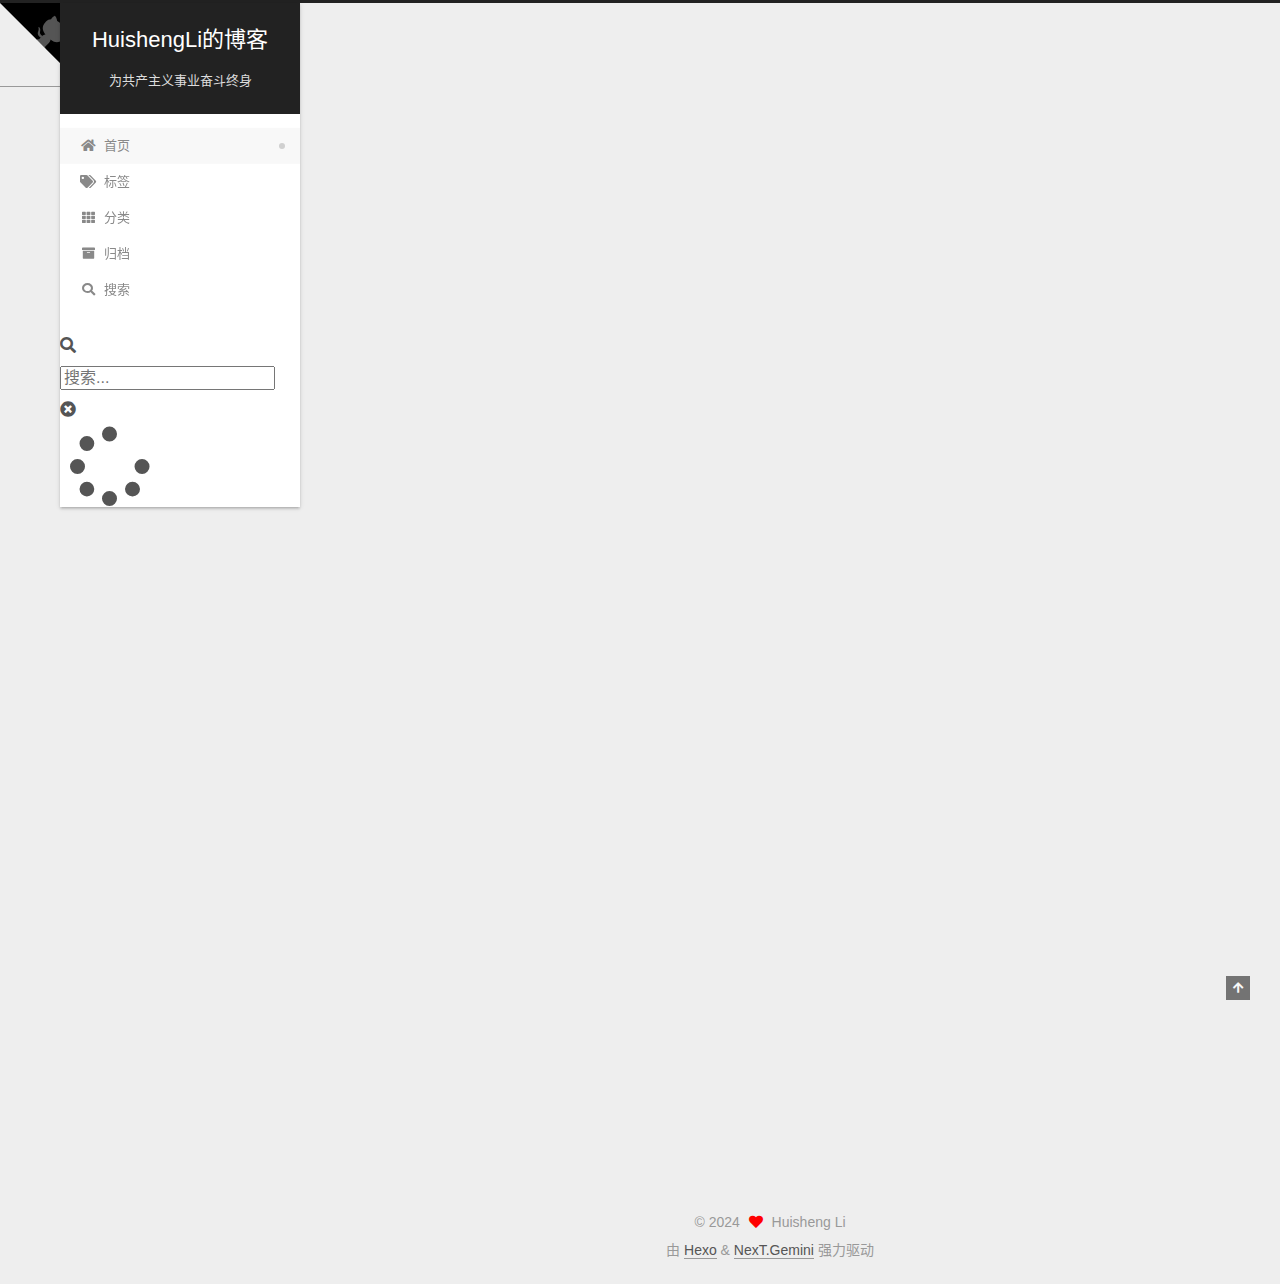
==== commit af9d1add: "Site updated: 2024-03-17 16:15:12" ====
--- a/index.html
+++ b/index.html
@@ -17,7 +17,7 @@
 
 <script id="hexo-configurations">
     var NexT = window.NexT || {};
-    var CONFIG = {"hostname":"example.com","root":"/","scheme":"Gemini","version":"7.8.0","exturl":false,"sidebar":{"position":"left","display":"post","padding":18,"offset":12,"onmobile":false},"copycode":{"enable":false,"show_result":false,"style":null},"back2top":{"enable":true,"sidebar":false,"scrollpercent":false},"bookmark":{"enable":false,"color":"#222","save":"auto"},"fancybox":false,"mediumzoom":false,"lazyload":false,"pangu":false,"comments":{"style":"tabs","active":null,"storage":true,"lazyload":false,"nav":null},"algolia":{"hits":{"per_page":10},"labels":{"input_placeholder":"Search for Posts","hits_empty":"We didn't find any results for the search: ${query}","hits_stats":"${hits} results found in ${time} ms"}},"localsearch":{"enable":false,"trigger":"auto","top_n_per_article":1,"unescape":false,"preload":false},"motion":{"enable":true,"async":false,"transition":{"post_block":"fadeIn","post_header":"slideDownIn","post_body":"slideDownIn","coll_header":"slideLeftIn","sidebar":"slideUpIn"}}};
+    var CONFIG = {"hostname":"example.com","root":"/","scheme":"Gemini","version":"7.8.0","exturl":false,"sidebar":{"position":"left","display":"post","padding":18,"offset":12,"onmobile":false},"copycode":{"enable":false,"show_result":false,"style":null},"back2top":{"enable":true,"sidebar":false,"scrollpercent":false},"bookmark":{"enable":false,"color":"#222","save":"auto"},"fancybox":false,"mediumzoom":false,"lazyload":false,"pangu":false,"comments":{"style":"tabs","active":null,"storage":true,"lazyload":false,"nav":null},"algolia":{"hits":{"per_page":10},"labels":{"input_placeholder":"Search for Posts","hits_empty":"We didn't find any results for the search: ${query}","hits_stats":"${hits} results found in ${time} ms"}},"localsearch":{"enable":true,"trigger":"auto","top_n_per_article":5,"unescape":false,"preload":false},"motion":{"enable":true,"async":false,"transition":{"post_block":"fadeIn","post_header":"slideDownIn","post_body":"slideDownIn","coll_header":"slideLeftIn","sidebar":"slideUpIn"}},"path":"search.xml"};
   </script>
 
   <meta name="description" content="记录每周学习成果">
@@ -104,6 +104,7 @@
 
   <div class="site-nav-right">
     <div class="toggle popup-trigger">
+        <i class="fa fa-search fa-fw fa-lg"></i>
     </div>
   </div>
 </div>
@@ -118,16 +119,53 @@
     <a href="/" rel="section"><i class="fa fa-home fa-fw"></i>首页</a>
 
   </li>
+        <li class="menu-item menu-item-tags">
+
+    <a href="/tags/" rel="section"><i class="fa fa-tags fa-fw"></i>标签</a>
+
+  </li>
+        <li class="menu-item menu-item-categories">
+
+    <a href="/categories/" rel="section"><i class="fa fa-th fa-fw"></i>分类</a>
+
+  </li>
         <li class="menu-item menu-item-archives">
 
     <a href="/archives/" rel="section"><i class="fa fa-archive fa-fw"></i>归档</a>
 
   </li>
+      <li class="menu-item menu-item-search">
+        <a role="button" class="popup-trigger"><i class="fa fa-search fa-fw"></i>搜索
+        </a>
+      </li>
   </ul>
 </nav>
 
 
 
+  <div class="search-pop-overlay">
+    <div class="popup search-popup">
+        <div class="search-header">
+  <span class="search-icon">
+    <i class="fa fa-search"></i>
+  </span>
+  <div class="search-input-container">
+    <input autocomplete="off" autocapitalize="off"
+           placeholder="搜索..." spellcheck="false"
+           type="search" class="search-input">
+  </div>
+  <span class="popup-btn-close">
+    <i class="fa fa-times-circle"></i>
+  </span>
+</div>
+<div id="search-result">
+  <div id="no-result">
+    <i class="fa fa-spinner fa-pulse fa-5x fa-fw"></i>
+  </div>
+</div>
+
+    </div>
+  </div>
 
 </div>
     </header>
@@ -137,6 +175,8 @@
     <i class="fa fa-arrow-up"></i>
     <span>0%</span>
   </div>
+
+  <a href="https://github.com/HuishengLi233/HuishengLi233.github.io" class="github-corner" title="Follow me on GitHub" aria-label="Follow me on GitHub" rel="noopener" target="_blank"><svg width="80" height="80" viewBox="0 0 250 250" aria-hidden="true"><path d="M0,0 L115,115 L130,115 L142,142 L250,250 L250,0 Z"></path><path d="M128.3,109.0 C113.8,99.7 119.0,89.6 119.0,89.6 C122.0,82.7 120.5,78.6 120.5,78.6 C119.2,72.0 123.4,76.3 123.4,76.3 C127.3,80.9 125.5,87.3 125.5,87.3 C122.9,97.6 130.6,101.9 134.4,103.2" fill="currentColor" style="transform-origin: 130px 106px;" class="octo-arm"></path><path d="M115.0,115.0 C114.9,115.1 118.7,116.5 119.8,115.4 L133.7,101.6 C136.9,99.2 139.9,98.4 142.2,98.6 C133.8,88.0 127.5,74.4 143.8,58.0 C148.5,53.4 154.0,51.2 159.7,51.0 C160.3,49.4 163.2,43.6 171.4,40.1 C171.4,40.1 176.1,42.5 178.8,56.2 C183.1,58.6 187.2,61.8 190.9,65.4 C194.5,69.0 197.7,73.2 200.1,77.6 C213.8,80.2 216.3,84.9 216.3,84.9 C212.7,93.1 206.9,96.0 205.4,96.6 C205.1,102.4 203.0,107.8 198.3,112.5 C181.9,128.9 168.3,122.5 157.7,114.1 C157.9,116.9 156.7,120.9 152.7,124.9 L141.0,136.5 C139.8,137.7 141.6,141.9 141.8,141.8 Z" fill="currentColor" class="octo-body"></path></svg></a>
 
 
     <main class="main">
@@ -357,6 +397,10 @@
 
 
 
+  
+<script src="/js/local-search.js"></script>
+
+
 
 
 
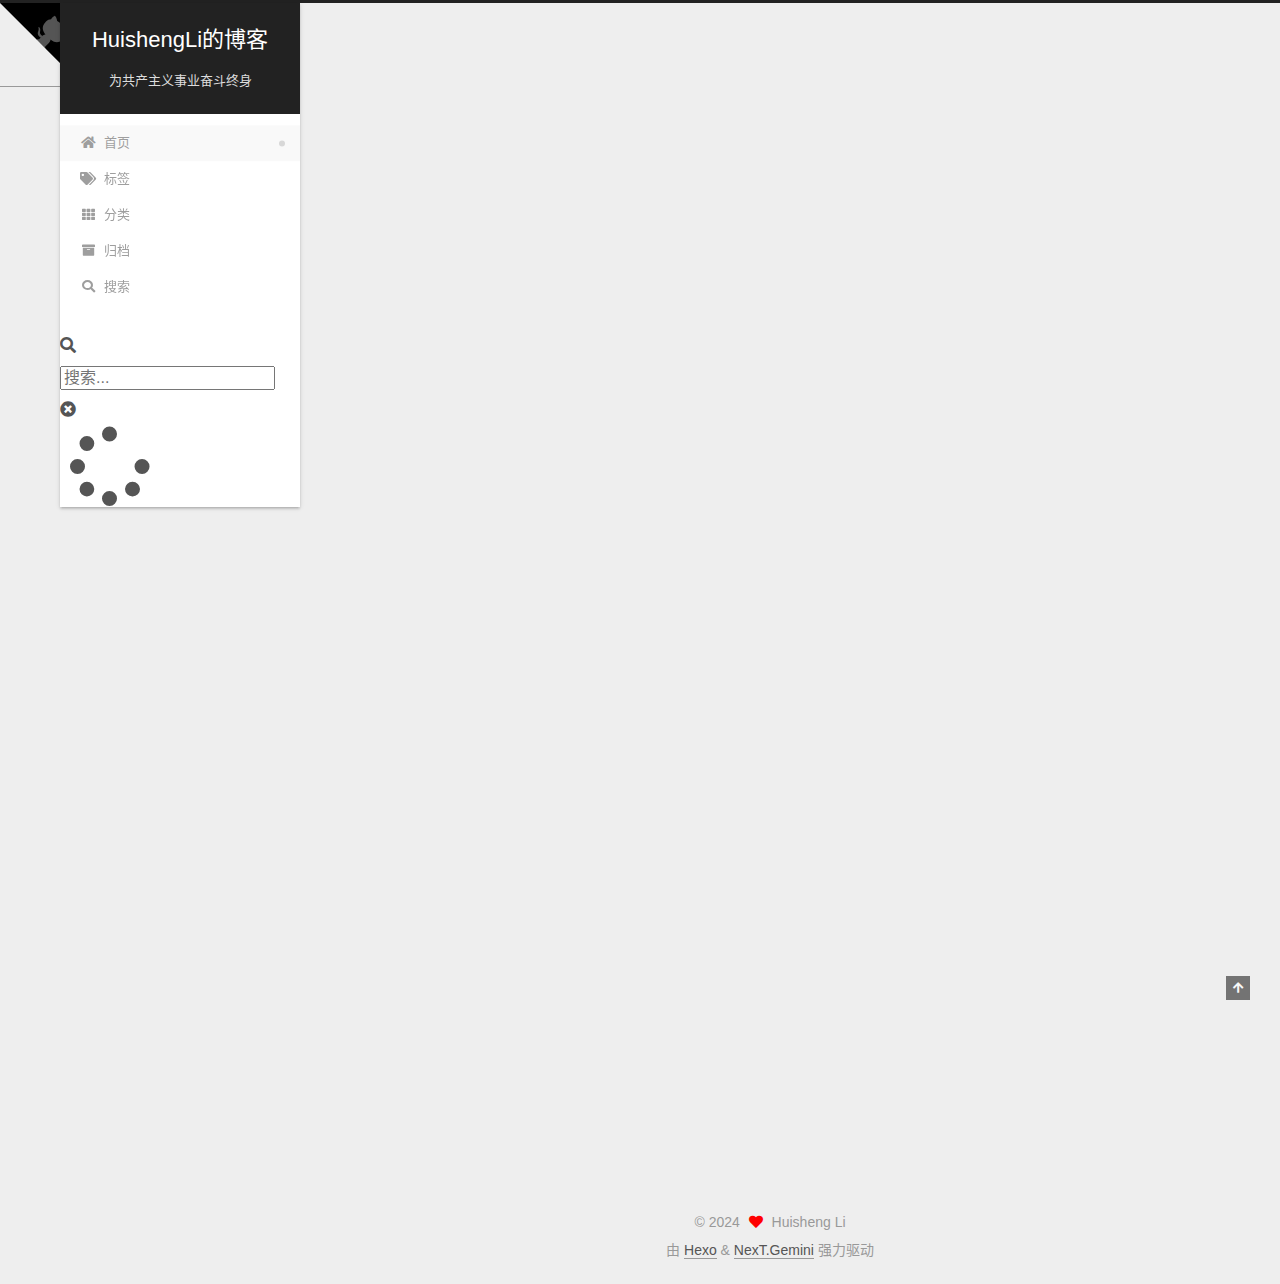
==== commit 68e98776: "Site updated: 2024-03-17 16:21:30" ====
--- a/index.html
+++ b/index.html
@@ -176,7 +176,7 @@
     <span>0%</span>
   </div>
 
-  <a href="https://github.com/HuishengLi233/HuishengLi233.github.io" class="github-corner" title="Follow me on GitHub" aria-label="Follow me on GitHub" rel="noopener" target="_blank"><svg width="80" height="80" viewBox="0 0 250 250" aria-hidden="true"><path d="M0,0 L115,115 L130,115 L142,142 L250,250 L250,0 Z"></path><path d="M128.3,109.0 C113.8,99.7 119.0,89.6 119.0,89.6 C122.0,82.7 120.5,78.6 120.5,78.6 C119.2,72.0 123.4,76.3 123.4,76.3 C127.3,80.9 125.5,87.3 125.5,87.3 C122.9,97.6 130.6,101.9 134.4,103.2" fill="currentColor" style="transform-origin: 130px 106px;" class="octo-arm"></path><path d="M115.0,115.0 C114.9,115.1 118.7,116.5 119.8,115.4 L133.7,101.6 C136.9,99.2 139.9,98.4 142.2,98.6 C133.8,88.0 127.5,74.4 143.8,58.0 C148.5,53.4 154.0,51.2 159.7,51.0 C160.3,49.4 163.2,43.6 171.4,40.1 C171.4,40.1 176.1,42.5 178.8,56.2 C183.1,58.6 187.2,61.8 190.9,65.4 C194.5,69.0 197.7,73.2 200.1,77.6 C213.8,80.2 216.3,84.9 216.3,84.9 C212.7,93.1 206.9,96.0 205.4,96.6 C205.1,102.4 203.0,107.8 198.3,112.5 C181.9,128.9 168.3,122.5 157.7,114.1 C157.9,116.9 156.7,120.9 152.7,124.9 L141.0,136.5 C139.8,137.7 141.6,141.9 141.8,141.8 Z" fill="currentColor" class="octo-body"></path></svg></a>
+  <a href="https://github.com/HuishengLi233" class="github-corner" title="Follow me on GitHub" aria-label="Follow me on GitHub" rel="noopener" target="_blank"><svg width="80" height="80" viewBox="0 0 250 250" aria-hidden="true"><path d="M0,0 L115,115 L130,115 L142,142 L250,250 L250,0 Z"></path><path d="M128.3,109.0 C113.8,99.7 119.0,89.6 119.0,89.6 C122.0,82.7 120.5,78.6 120.5,78.6 C119.2,72.0 123.4,76.3 123.4,76.3 C127.3,80.9 125.5,87.3 125.5,87.3 C122.9,97.6 130.6,101.9 134.4,103.2" fill="currentColor" style="transform-origin: 130px 106px;" class="octo-arm"></path><path d="M115.0,115.0 C114.9,115.1 118.7,116.5 119.8,115.4 L133.7,101.6 C136.9,99.2 139.9,98.4 142.2,98.6 C133.8,88.0 127.5,74.4 143.8,58.0 C148.5,53.4 154.0,51.2 159.7,51.0 C160.3,49.4 163.2,43.6 171.4,40.1 C171.4,40.1 176.1,42.5 178.8,56.2 C183.1,58.6 187.2,61.8 190.9,65.4 C194.5,69.0 197.7,73.2 200.1,77.6 C213.8,80.2 216.3,84.9 216.3,84.9 C212.7,93.1 206.9,96.0 205.4,96.6 C205.1,102.4 203.0,107.8 198.3,112.5 C181.9,128.9 168.3,122.5 157.7,114.1 C157.9,116.9 156.7,120.9 152.7,124.9 L141.0,136.5 C139.8,137.7 141.6,141.9 141.8,141.8 Z" fill="currentColor" class="octo-body"></path></svg></a>
 
 
     <main class="main">
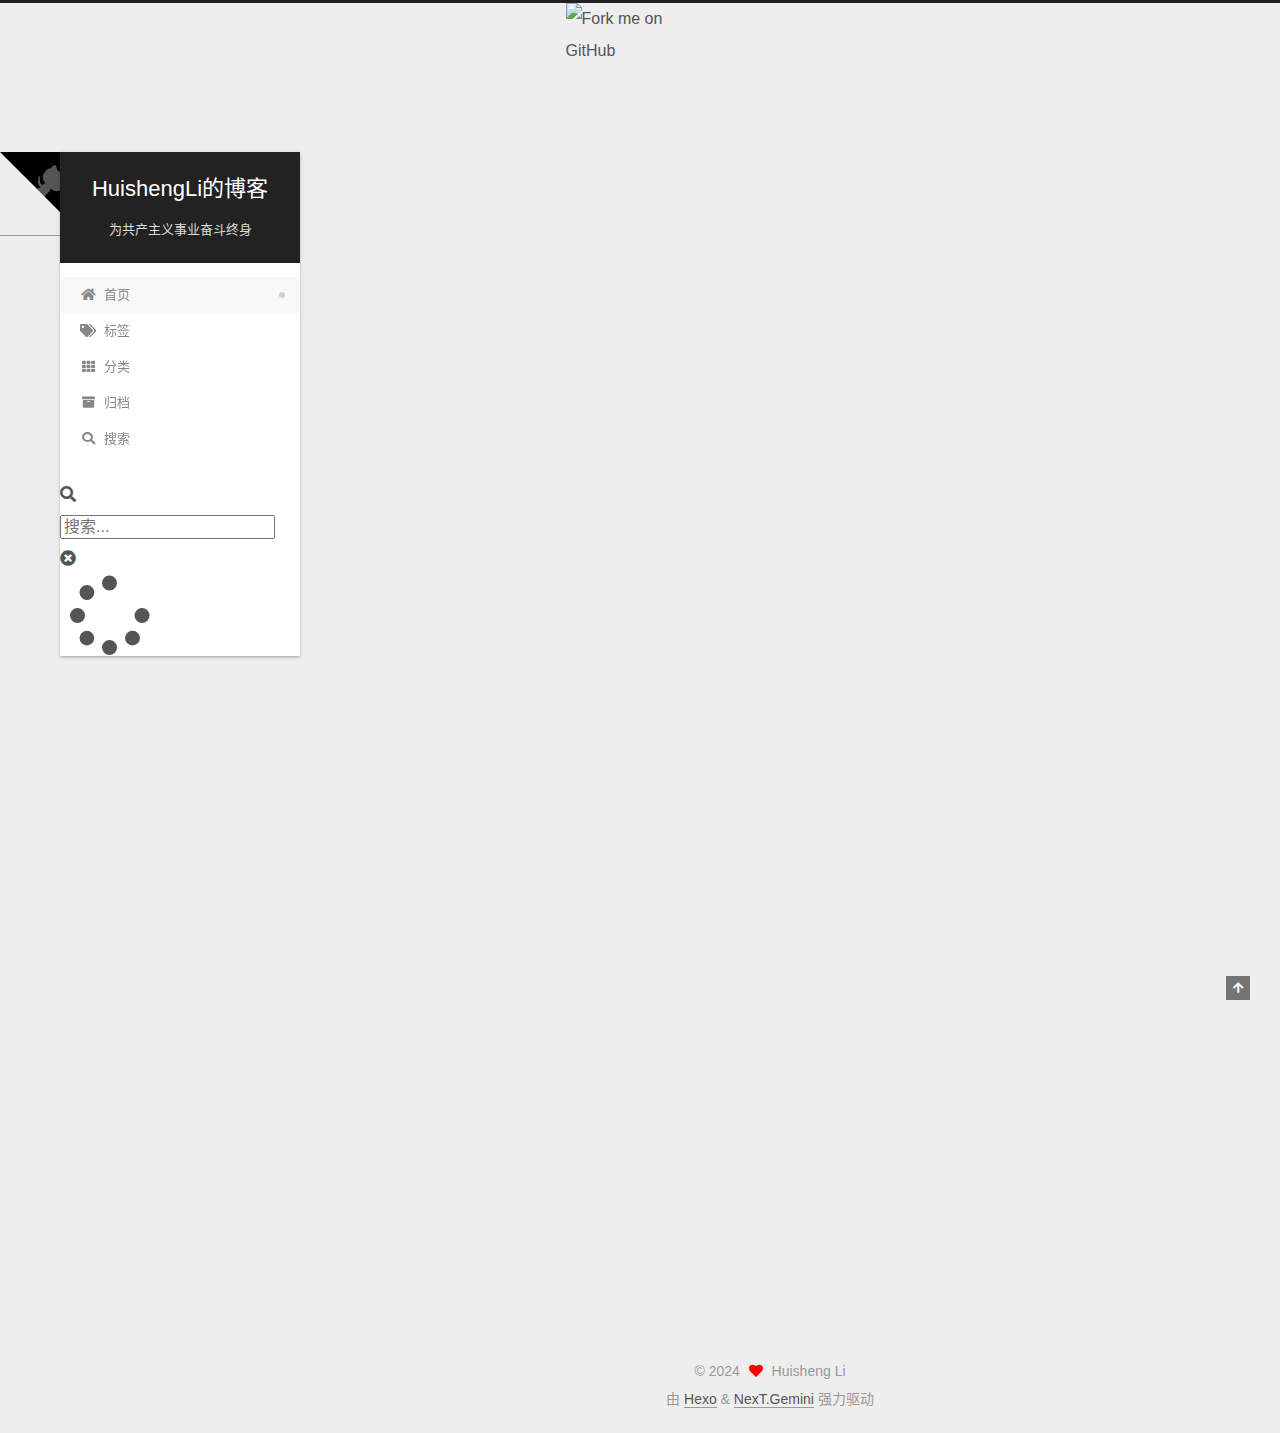
==== commit da0b5893: "Site updated: 2024-03-17 16:28:13" ====
--- a/index.html
+++ b/index.html
@@ -81,6 +81,8 @@
 <body itemscope itemtype="http://schema.org/WebPage">
   <div class="container use-motion">
     <div class="headband"></div>
+
+<a target="_blank" rel="noopener" href="https://github.com/HuishengLi233"><img decoding="async" width="149" height="149" src="https://github.blog/wp-content/uploads/2008/12/forkme_right_darkblue_121621.png?resize=149%2C149" class="attachment-full size-full" alt="Fork me on GitHub" loading="lazy" data-recalc-dims="1"></a>
 
     <header class="header" itemscope itemtype="http://schema.org/WPHeader">
       <div class="header-inner"><div class="site-brand-container">
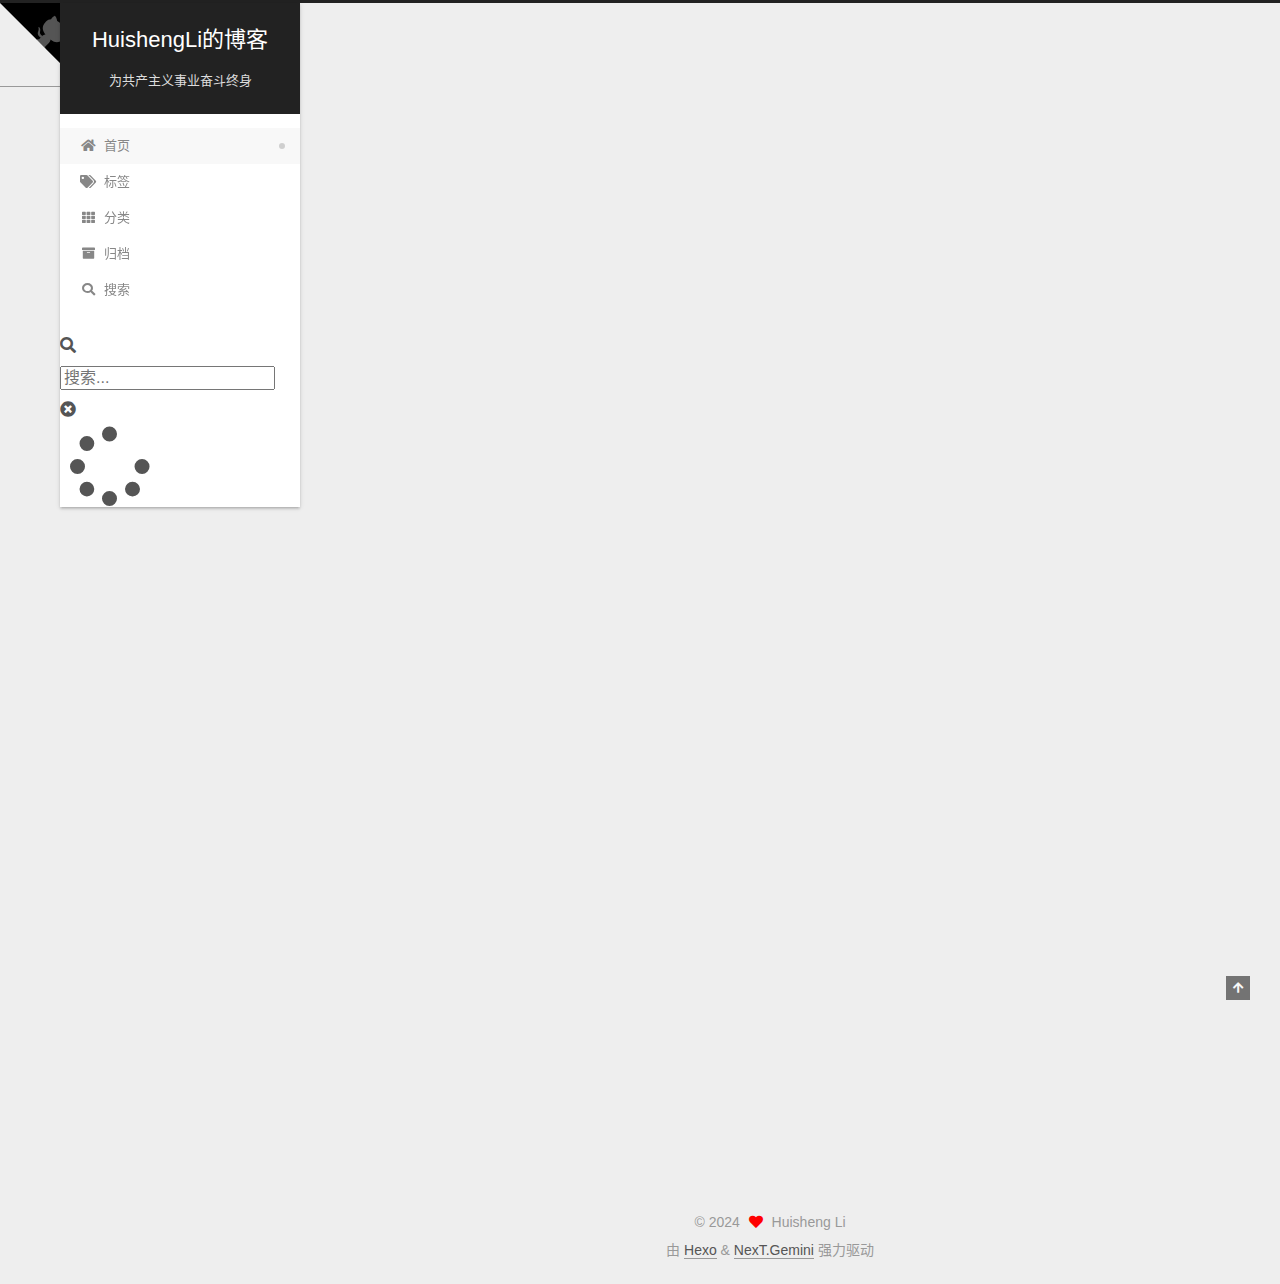
==== commit 44e14627: "Site updated: 2024-03-17 16:52:34" ====
--- a/index.html
+++ b/index.html
@@ -81,8 +81,6 @@
 <body itemscope itemtype="http://schema.org/WebPage">
   <div class="container use-motion">
     <div class="headband"></div>
-
-<a target="_blank" rel="noopener" href="https://github.com/HuishengLi233"><img decoding="async" width="149" height="149" src="https://github.blog/wp-content/uploads/2008/12/forkme_right_darkblue_121621.png?resize=149%2C149" class="attachment-full size-full" alt="Fork me on GitHub" loading="lazy" data-recalc-dims="1"></a>
 
     <header class="header" itemscope itemtype="http://schema.org/WPHeader">
       <div class="header-inner"><div class="site-brand-container">
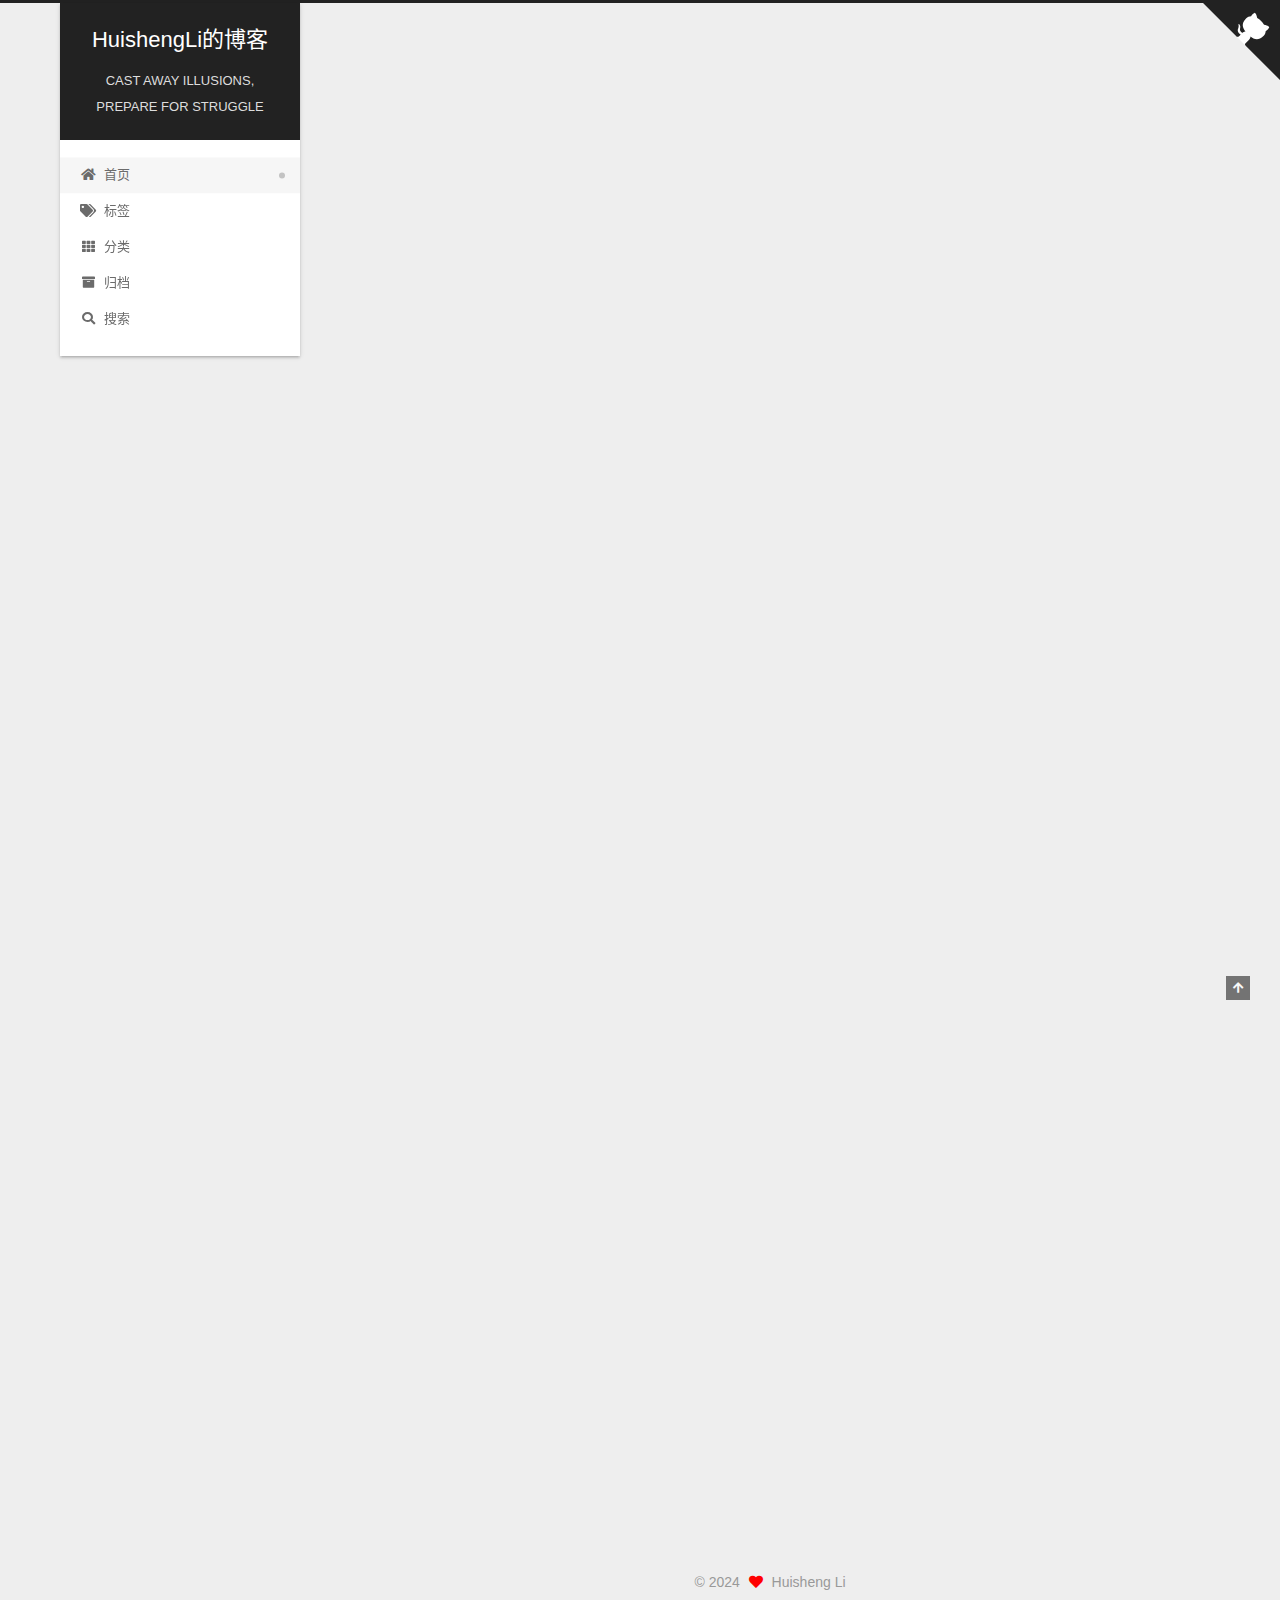
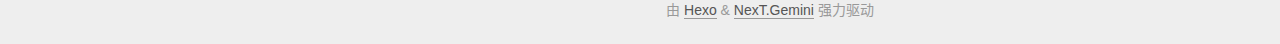
==== commit fd90a64f: "Site updated: 2024-04-20 15:21:28" ====
--- a/index.html
+++ b/index.html
@@ -99,7 +99,7 @@
       <h1 class="site-title">HuishengLi的博客</h1>
       <span class="logo-line-after"><i></i></span>
     </a>
-      <p class="site-subtitle" itemprop="description">为共产主义事业奋斗终身</p>
+      <p class="site-subtitle" itemprop="description">CAST AWAY ILLUSIONS, PREPARE FOR STRUGGLE</p>
   </div>
 
   <div class="site-nav-right">
@@ -186,6 +186,77 @@
 
           <div class="content index posts-expand">
             
+      
+  
+  
+  <article itemscope itemtype="http://schema.org/Article" class="post-block" lang="zh-CN">
+    <link itemprop="mainEntityOfPage" href="http://example.com/2024/03/18/%E7%94%B5%E8%B7%AF%E5%AD%A6%E4%B9%A0%E7%AC%94%E8%AE%B0-1/">
+
+    <span hidden itemprop="author" itemscope itemtype="http://schema.org/Person">
+      <meta itemprop="image" content="/images/avatar.jpg">
+      <meta itemprop="name" content="Huisheng Li">
+      <meta itemprop="description" content="记录每周学习成果">
+    </span>
+
+    <span hidden itemprop="publisher" itemscope itemtype="http://schema.org/Organization">
+      <meta itemprop="name" content="HuishengLi的博客">
+    </span>
+      <header class="post-header">
+        <h2 class="post-title" itemprop="name headline">
+          
+            <a href="/2024/03/18/%E7%94%B5%E8%B7%AF%E5%AD%A6%E4%B9%A0%E7%AC%94%E8%AE%B0-1/" class="post-title-link" itemprop="url">电路学习笔记(1)</a>
+        </h2>
+
+        <div class="post-meta">
+            <span class="post-meta-item">
+              <span class="post-meta-item-icon">
+                <i class="far fa-calendar"></i>
+              </span>
+              <span class="post-meta-item-text">发表于</span>
+              
+
+              <time title="创建时间：2024-03-18 19:31:55 / 修改时间：20:20:04" itemprop="dateCreated datePublished" datetime="2024-03-18T19:31:55+08:00">2024-03-18</time>
+            </span>
+            <span class="post-meta-item">
+              <span class="post-meta-item-icon">
+                <i class="far fa-folder"></i>
+              </span>
+              <span class="post-meta-item-text">分类于</span>
+                <span itemprop="about" itemscope itemtype="http://schema.org/Thing">
+                  <a href="/categories/%E7%94%B5%E5%AD%90%E4%BF%A1%E6%81%AF/" itemprop="url" rel="index"><span itemprop="name">电子信息</span></a>
+                </span>
+            </span>
+
+          
+
+        </div>
+      </header>
+
+    
+    
+    
+    <div class="post-body" itemprop="articleBody">
+
+      
+          <h1 id="电路概述"><a href="#电路概述" class="headerlink" title="电路概述"></a>电路概述</h1><h2 id="电路用途"><a href="#电路用途" class="headerlink" title="电路用途"></a>电路用途</h2><ol>
+<li>电能量的产生、传输和使用（由于电压和电路较大，称之为强电）。</li>
+<li>电信号的产生、传递和处理。</li>
+</ol>
+
+      
+    </div>
+
+    
+    
+    
+      <footer class="post-footer">
+        <div class="post-eof"></div>
+      </footer>
+  </article>
+  
+  
+  
+
       
   
   
@@ -324,9 +395,15 @@
       <div class="site-state-item site-state-posts">
           <a href="/archives/">
         
-          <span class="site-state-item-count">1</span>
+          <span class="site-state-item-count">2</span>
           <span class="site-state-item-name">日志</span>
         </a>
+      </div>
+      <div class="site-state-item site-state-categories">
+            <a href="/categories/">
+          
+        <span class="site-state-item-count">1</span>
+        <span class="site-state-item-name">分类</span></a>
       </div>
   </nav>
 </div>
--- a/css/main.css
+++ b/css/main.css
@@ -1104,6 +1104,77 @@
 .use-motion .menu-item {
   opacity: 0;
 }
+.github-corner :hover .octo-arm {
+  animation: octocat-wave 560ms ease-in-out;
+}
+.github-corner svg {
+  border: 0;
+  color: #fff;
+  fill: #222;
+  position: absolute;
+  right: 0;
+  top: 0;
+  z-index: 1000;
+}
+@media (max-width: 991px) {
+  .github-corner {
+    display: none;
+  }
+  .github-corner svg {
+    color: #222;
+    fill: #fff;
+  }
+  .github-corner .github-corner:hover .octo-arm {
+    animation: none;
+  }
+  .github-corner .github-corner .octo-arm {
+    animation: octocat-wave 560ms ease-in-out;
+  }
+}
+@-moz-keyframes octocat-wave {
+  0%, 100% {
+    transform: rotate(0);
+  }
+  20%, 60% {
+    transform: rotate(-25deg);
+  }
+  40%, 80% {
+    transform: rotate(10deg);
+  }
+}
+@-webkit-keyframes octocat-wave {
+  0%, 100% {
+    transform: rotate(0);
+  }
+  20%, 60% {
+    transform: rotate(-25deg);
+  }
+  40%, 80% {
+    transform: rotate(10deg);
+  }
+}
+@-o-keyframes octocat-wave {
+  0%, 100% {
+    transform: rotate(0);
+  }
+  20%, 60% {
+    transform: rotate(-25deg);
+  }
+  40%, 80% {
+    transform: rotate(10deg);
+  }
+}
+@keyframes octocat-wave {
+  0%, 100% {
+    transform: rotate(0);
+  }
+  20%, 60% {
+    transform: rotate(-25deg);
+  }
+  40%, 80% {
+    transform: rotate(10deg);
+  }
+}
 .sidebar {
   background: #222;
   bottom: 0;
@@ -1141,6 +1212,7 @@
   margin: 0 auto;
   max-width: 120px;
   padding: 2px;
+  border-radius: 50%;
 }
 .site-author-name {
   color: var(--text-color);
@@ -1168,7 +1240,7 @@
 }
 .links-of-author a::before,
 .links-of-author span.exturl::before {
-  background: #f569a2;
+  background: #e8699a;
   border-radius: 50%;
   content: ' ';
   display: inline-block;
@@ -2141,6 +2213,106 @@
 .tag-cloud a:hover {
   color: var(--link-hover-color) !important;
 }
+.search-pop-overlay {
+  background: rgba(0,0,0,0);
+  height: 100%;
+  left: 0;
+  position: fixed;
+  top: 0;
+  transition: visibility 0s linear 0.2s, background 0.2s;
+  visibility: hidden;
+  width: 100%;
+  z-index: 1400;
+}
+.search-pop-overlay.search-active {
+  background: rgba(0,0,0,0.3);
+  transition: background 0.2s;
+  visibility: visible;
+}
+.search-popup {
+  background: var(--card-bg-color);
+  border-radius: 5px;
+  height: 80%;
+  left: calc(50% - 350px);
+  position: fixed;
+  top: 10%;
+  transform: scale(0);
+  transition: transform 0.2s;
+  width: 700px;
+  z-index: 1500;
+}
+.search-active .search-popup {
+  transform: scale(1);
+}
+@media (max-width: 767px) {
+  .search-popup {
+    border-radius: 0;
+    height: 100%;
+    left: 0;
+    margin: 0;
+    top: 0;
+    width: 100%;
+  }
+}
+.search-popup .search-icon,
+.search-popup .popup-btn-close {
+  color: #999;
+  font-size: 18px;
+  padding: 0 10px;
+}
+.search-popup .popup-btn-close {
+  cursor: pointer;
+}
+.search-popup .popup-btn-close:hover .fa {
+  color: #222;
+}
+.search-popup .search-header {
+  background: #eee;
+  border-top-left-radius: 5px;
+  border-top-right-radius: 5px;
+  display: flex;
+  padding: 5px;
+}
+.search-popup input.search-input {
+  background: transparent;
+  border: 0;
+  outline: 0;
+  width: 100%;
+}
+.search-popup input.search-input::-webkit-search-cancel-button {
+  display: none;
+}
+.search-popup .search-input-container {
+  flex-grow: 1;
+  padding: 2px;
+}
+.search-popup ul.search-result-list {
+  margin: 0 5px;
+  padding: 0;
+  width: 100%;
+}
+.search-popup p.search-result {
+  border-bottom: 1px dashed #ccc;
+  padding: 5px 0;
+}
+.search-popup a.search-result-title {
+  font-weight: bold;
+}
+.search-popup .search-keyword {
+  border-bottom: 1px dashed #ff2a2a;
+  color: #ff2a2a;
+  font-weight: bold;
+}
+.search-popup #search-result {
+  display: flex;
+  height: calc(100% - 55px);
+  overflow: auto;
+  padding: 5px 25px;
+}
+.search-popup #no-result {
+  color: #ccc;
+  margin: auto;
+}
 .header {
   margin: 0 auto;
   position: relative;
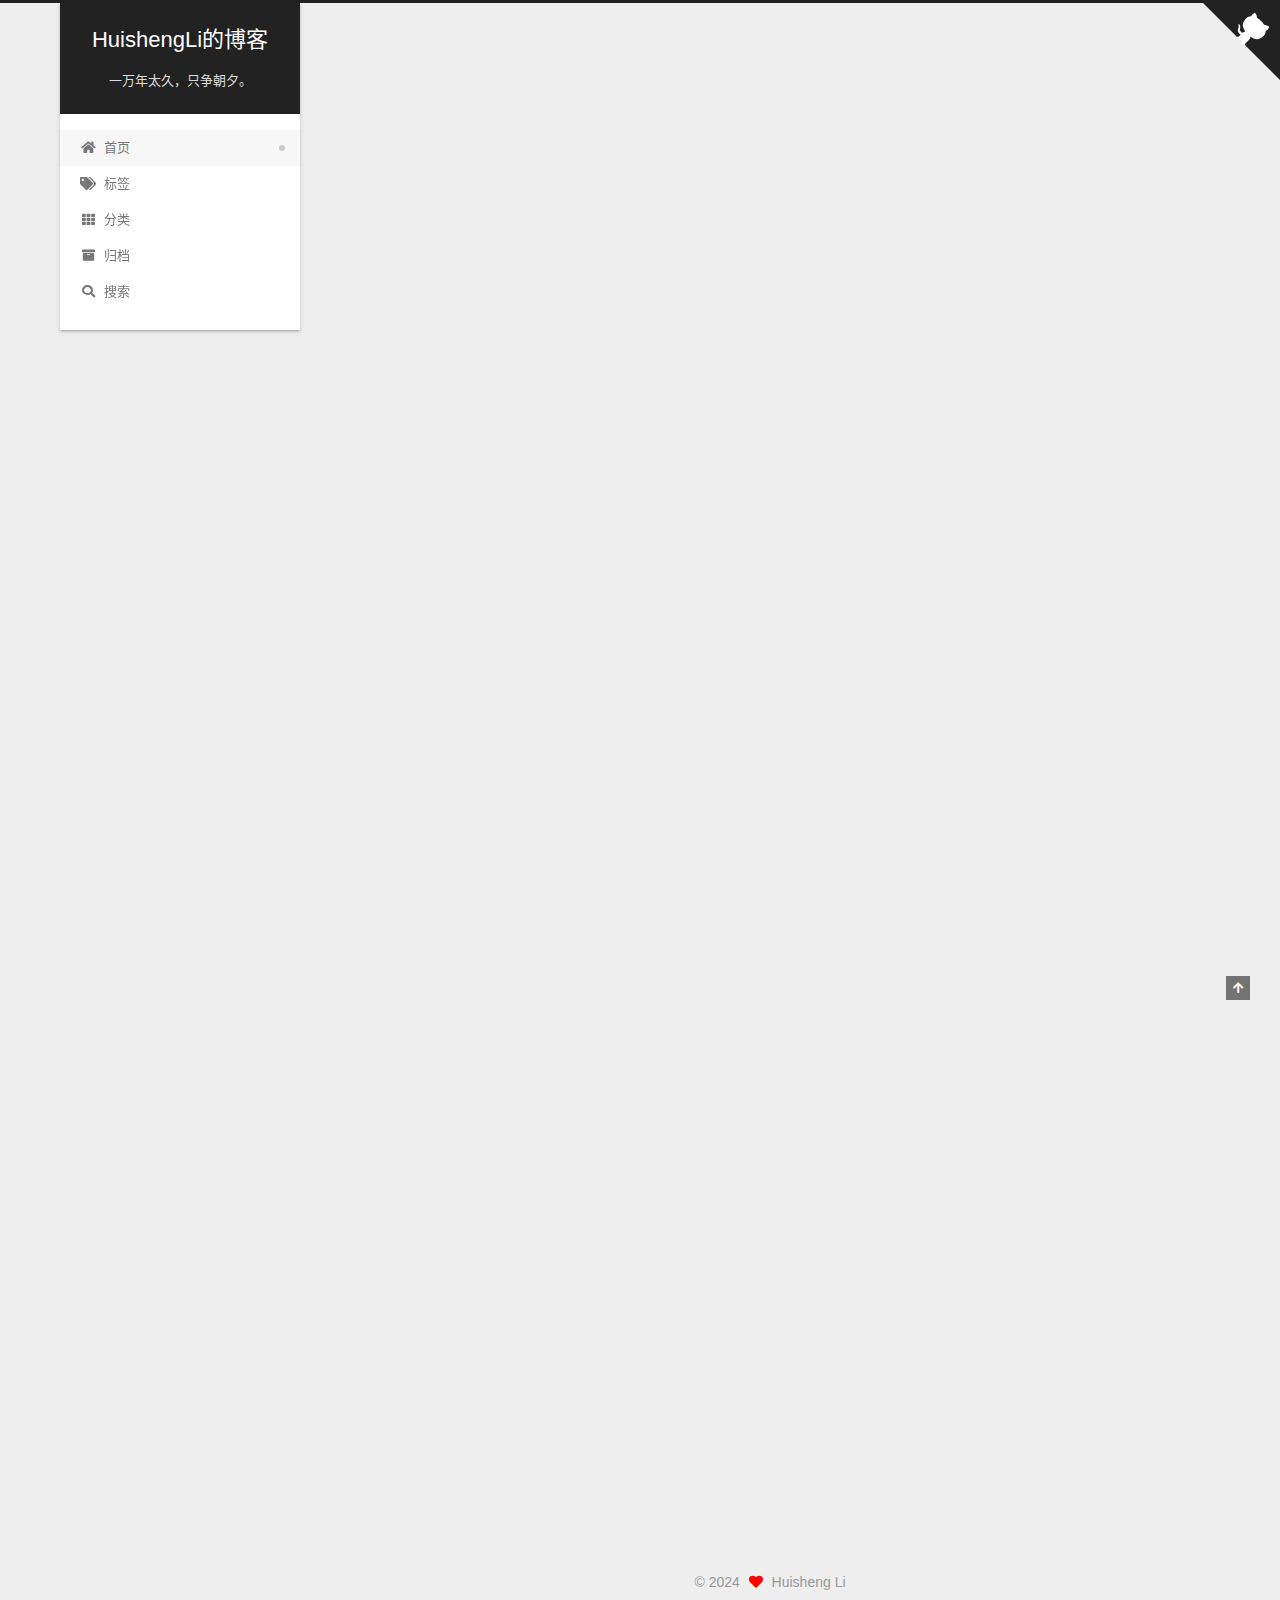
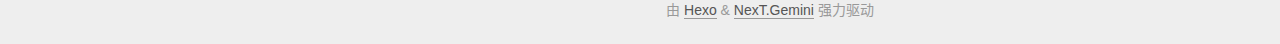
==== commit ed027115: "Site updated: 2024-04-22 20:49:48" ====
--- a/index.html
+++ b/index.html
@@ -99,7 +99,7 @@
       <h1 class="site-title">HuishengLi的博客</h1>
       <span class="logo-line-after"><i></i></span>
     </a>
-      <p class="site-subtitle" itemprop="description">CAST AWAY ILLUSIONS, PREPARE FOR STRUGGLE</p>
+      <p class="site-subtitle" itemprop="description">一万年太久，只争朝夕。</p>
   </div>
 
   <div class="site-nav-right">
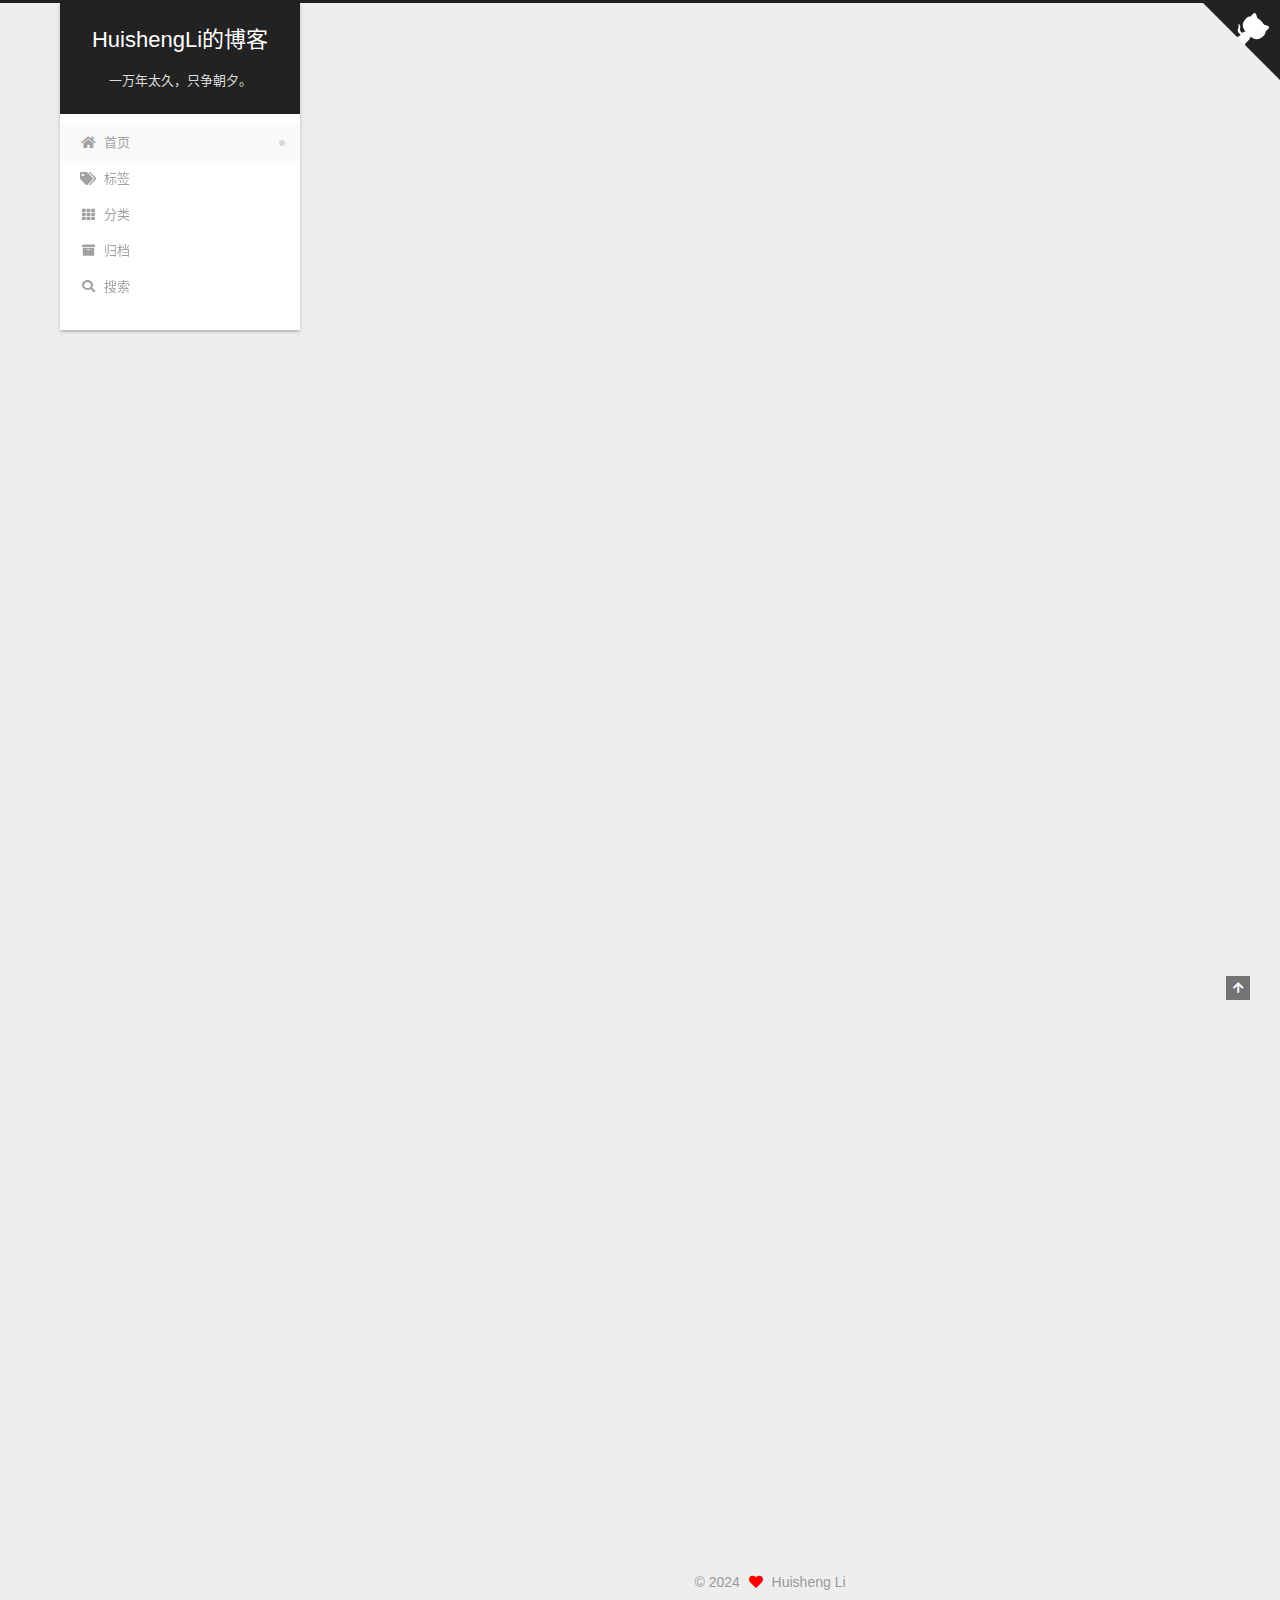
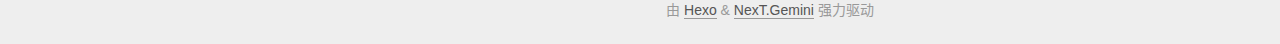
==== commit 19665e7d: "Site updated: 2024-04-22 20:53:25" ====
--- a/index.html
+++ b/index.html
@@ -20,15 +20,15 @@
     var CONFIG = {"hostname":"example.com","root":"/","scheme":"Gemini","version":"7.8.0","exturl":false,"sidebar":{"position":"left","display":"post","padding":18,"offset":12,"onmobile":false},"copycode":{"enable":false,"show_result":false,"style":null},"back2top":{"enable":true,"sidebar":false,"scrollpercent":false},"bookmark":{"enable":false,"color":"#222","save":"auto"},"fancybox":false,"mediumzoom":false,"lazyload":false,"pangu":false,"comments":{"style":"tabs","active":null,"storage":true,"lazyload":false,"nav":null},"algolia":{"hits":{"per_page":10},"labels":{"input_placeholder":"Search for Posts","hits_empty":"We didn't find any results for the search: ${query}","hits_stats":"${hits} results found in ${time} ms"}},"localsearch":{"enable":true,"trigger":"auto","top_n_per_article":5,"unescape":false,"preload":false},"motion":{"enable":true,"async":false,"transition":{"post_block":"fadeIn","post_header":"slideDownIn","post_body":"slideDownIn","coll_header":"slideLeftIn","sidebar":"slideUpIn"}},"path":"search.xml"};
   </script>
 
-  <meta name="description" content="记录每周学习成果">
+  <meta name="description" content="记录学习成果">
 <meta property="og:type" content="website">
 <meta property="og:title" content="HuishengLi的博客">
 <meta property="og:url" content="http://example.com/index.html">
 <meta property="og:site_name" content="HuishengLi的博客">
-<meta property="og:description" content="记录每周学习成果">
+<meta property="og:description" content="记录学习成果">
 <meta property="og:locale" content="zh_CN">
 <meta property="article:author" content="Huisheng Li">
-<meta property="article:tag" content="学习">
+<meta property="article:tag" content="study">
 <meta name="twitter:card" content="summary">
 
 <link rel="canonical" href="http://example.com/">
@@ -195,7 +195,7 @@
     <span hidden itemprop="author" itemscope itemtype="http://schema.org/Person">
       <meta itemprop="image" content="/images/avatar.jpg">
       <meta itemprop="name" content="Huisheng Li">
-      <meta itemprop="description" content="记录每周学习成果">
+      <meta itemprop="description" content="记录学习成果">
     </span>
 
     <span hidden itemprop="publisher" itemscope itemtype="http://schema.org/Organization">
@@ -266,7 +266,7 @@
     <span hidden itemprop="author" itemscope itemtype="http://schema.org/Person">
       <meta itemprop="image" content="/images/avatar.jpg">
       <meta itemprop="name" content="Huisheng Li">
-      <meta itemprop="description" content="记录每周学习成果">
+      <meta itemprop="description" content="记录学习成果">
     </span>
 
     <span hidden itemprop="publisher" itemscope itemtype="http://schema.org/Organization">
@@ -388,7 +388,7 @@
     <img class="site-author-image" itemprop="image" alt="Huisheng Li"
       src="/images/avatar.jpg">
   <p class="site-author-name" itemprop="name">Huisheng Li</p>
-  <div class="site-description" itemprop="description">记录每周学习成果</div>
+  <div class="site-description" itemprop="description">记录学习成果</div>
 </div>
 <div class="site-state-wrap motion-element">
   <nav class="site-state">
